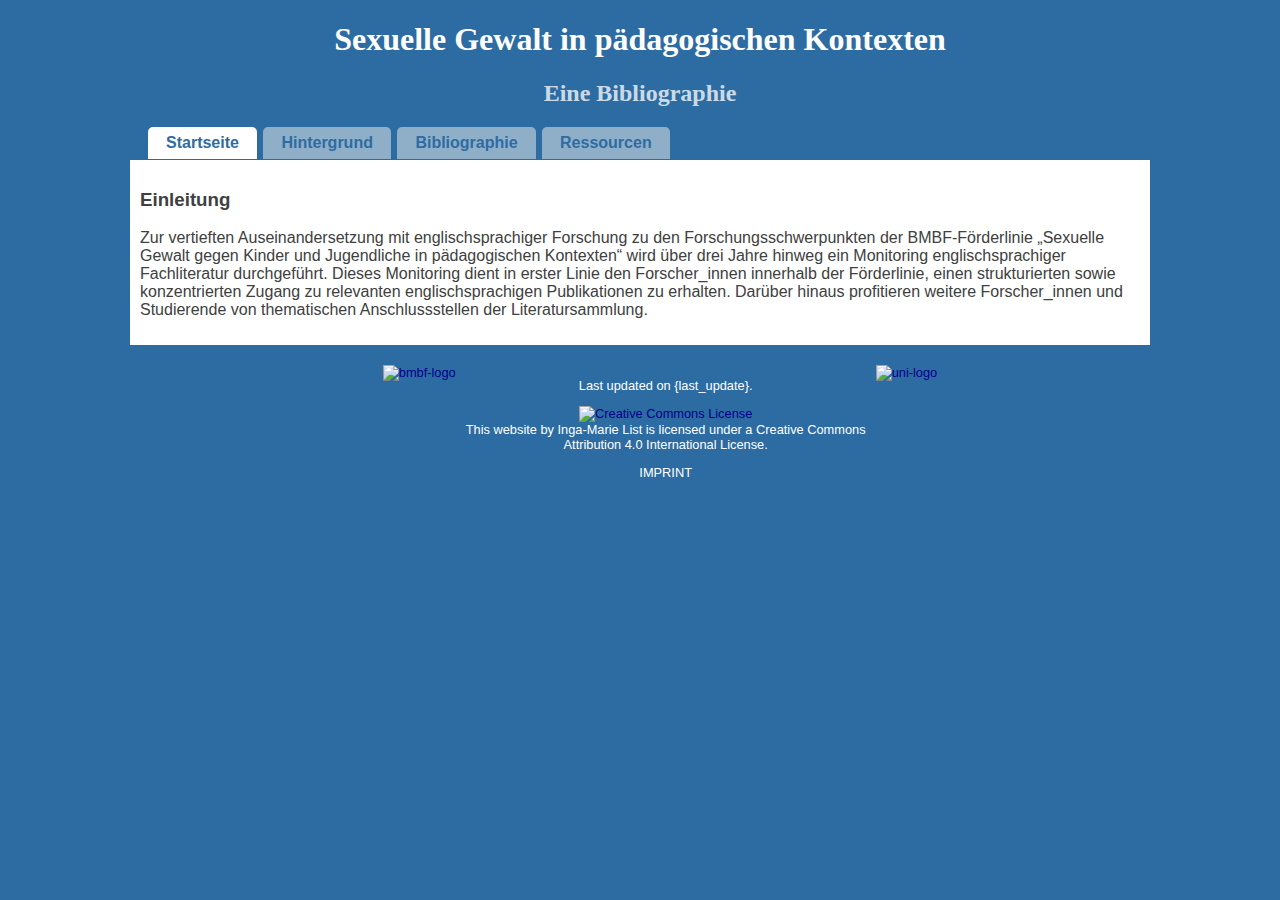
==== index.html @ 819f4aa5 "update interface, add categories" ====
<!DOCTYPE html>
 <html lang="de">
<head>
    <meta charset="utf-8">
    <meta name="robots" content="noindex">
    <meta name="viewport" content="user-scalable=no,width=device-width,initial-scale=1">
    <title>SeGePä</title>
  <script src="jquery-1.10.2.js" type="text/javascript"></script>
  <script src="bootstrap.min.js" type="text/javascript"></script>
  <script src="jquery-ui.js" type="text/javascript"></script>
  <script src="data.js" type="text/javascript"></script>
  <link rel="stylesheet" type="text/css" href="bootstrap.min.css" />
  <link rel="stylesheet" type="text/css" href="jquery-ui.css" />
  <link rel="stylesheet" type="text/css" href="jquery-ui-1.10.4.custom.css" />

  <link rel="stylesheet" type="text/css" href="style.css" />
</head>
<body>
  <h1 class="main">Sexuelle Gewalt in pädagogischen Kontexten</h1>
  <h1 class="smart">SeGePä</h1>

  <div class="dropdown">
    <div class="menu-icon">
      <div></div>
      <div></div>
      <div></div>
    </div>
    <div class="dropdown-content">
      <label for="tabreiter-0-0">Startseite</label>
      <label for="tabreiter-0-1">Hintergrund</label>
      <label for="tabreiter-0-2">Bibliographie</label>
      <label for="tabreiter-0-3">Ressourcen</label>
    </div>
  </div>
  <h2>Eine Bibliographie</h2>
    <div id="content" class="tabreiter">
      <ul>
	<li class="reiter">
	  <input type="radio" name="tabreiter-0" checked="checked" id="tabreiter-0-0" />
	  <label class="main" for="tabreiter-0-0">Startseite</label>
	  <div>
	    <div class="base"><h3>Einleitung</h3>
<p>Zur vertieften Auseinandersetzung mit englischsprachiger Forschung zu den Forschungsschwerpunkten der BMBF-Förderlinie „Sexuelle Gewalt gegen Kinder und Jugendliche in pädagogischen Kontexten“ wird über drei Jahre hinweg ein Monitoring englischsprachiger Fachliteratur durchgeführt. Dieses Monitoring dient in erster Linie den Forscher_innen innerhalb der Förderlinie, einen strukturierten sowie konzentrierten Zugang zu relevanten englischsprachigen Publikationen zu erhalten. Darüber hinaus profitieren weitere Forscher_innen und Studierende von thematischen Anschlussstellen der Literatursammlung.</p></div><div class="footer"> <div class="footerchild"> <a href="http://www.bmbf.de"><img src="images/bmbf.png" alt="bmbf-logo" style="width:100px;"/></a></div> <div class="footerchild"> <p> Last updated on {last_update}.  </p> <p> <a rel="license" href="http://creativecommons.org/licenses/by/4.0/"><img alt="Creative Commons License" style="border-width:0" src="https://i.creativecommons.org/l/by-nc/4.0/88x31.png"></a><br><span xmlns:dct="http://purl.org/dc/terms/" href="http://purl.org/dc/dcmitype/InteractiveResource" property="dct:title" rel="dct:type">This website</span> by <span xmlns:cc="http://creativecommons.org/ns#" property="cc:attributionName">Inga-Marie List</span> is licensed under a <a rel="license" href="http://creativecommons.org/licenses/by/4.0/" style="color:white">Creative Commons Attribution 4.0 International License</a>.  </p><p><a style="color:white;" href="http://www.uni-kiel.de/suchen/impressum.shtml">IMPRINT</a></p> </div> <div class="footerchild"> <a href="http://uni-kiel.de"> <img src="images/uni-kiel.gif" alt="uni-logo" style="width:100px;"/></a></div> </div> 

	  </div>
	</li>
	<li class="reiter">
	  <input type="radio" name="tabreiter-0" id="tabreiter-0-1" />
	  <label class="main" for="tabreiter-0-1">Hintergrund</label>
	  <div>
	    <div class="base"><h3>Hintergrund: Englischsprachiger Forschungsstand „Sexuelle Gewalt in pädagogischen Kontexten“</h3>
<p>Zur vertieften Auseinandersetzung mit englischsprachiger Forschung zu den Forschungsschwerpunkten der BMBF-Förderlinie „Sexuelle Gewalt gegen Kinder und Jugendliche in pädagogischen Kontexten“ wird über drei Jahre hinweg ein Monitoring englischsprachiger Fachliteratur durchgeführt. Dieses Monitoring dient in erster Linie den Forscher_innen innerhalb der Förderlinie, einen strukturierten sowie konzentrierten Zugang zu relevanten englischsprachigen Publikationen zu erhalten. Darüber hinaus profitieren weitere Forscher_innen und Studierende von thematischen Anschlussstellen der Literatursammlung.</p>
<p>Zentrale Erkenntnisinteressen dieses Monitorings sind Forschungsergebnisse in englischsprachigen Publikationen, welchen Themen besonders viel Aufmerksamkeit geschenkt wird, wie sie präsentiert werden und was für Desiderata vorliegen. Zu diesem Zweck wird jährlich eine Bibliographie veröffentlicht; Mit dieser ersten ist der Publikationszeitraum von 2010 bis 2017 abgedeckt. In jährlichen Abständen findet eine aktualisierte Sammlung statt. Darüber hinaus vertieft ein jährlicher Schwerpunktartikel beachtenswerte Forschungsergebnisse.</p>
<p>Das Monitoring befasst sich schwerpunktmäßig mit dem Phänomen „sexuelle Gewalt gegen Kinder und Jugendliche in pädagogischen Kontexten“ und integriert flankierende Fragestellungen von Gewalt und Sexualität. Relevante Unterthemen wurden anhand der inhaltlichen Cluster des Forschungsnetzwerks herausgearbeitet, d.h. die Recherche konzentriert sich auf die soziale Rahmung, die organisationalen Strukturen und Kulturen, die Qualifizierung von Fachkräften, Präventionsprogramme für Adressat_innen sowie Disclosure. Da aber auch sexuelle Gewalt in familialen und Peerbeziehungen eine Auswirkung auf die pädagogische Arbeit haben und im Laufe der Literaturrecherche sich als wichtige Forschungs- und Publikationsthemen herausstellten, werden sie in diesem Monitoring ebenfalls berücksichtigt. Während sexuelle Gewalt im Fokus des Monitorings steht, werden andere Formen der Gewalt und des Missbrauchs mitberücksichtigt. Darüber hinaus wird auch der Umgang mit Sexualität als wichtiges Thema, besonders zur Präventionsarbeit, in diesem Forschungsnetzwerk betrachtet, weswegen hierauf ein weiterer Schwerpunkt im Monitoring gelegt wird.</p></div><div class="footer"> <div class="footerchild"> <a href="http://www.bmbf.de"><img src="images/bmbf.png" alt="bmbf-logo" style="width:100px;"/></a></div> <div class="footerchild"> <p> Last updated on {last_update}.  </p> <p> <a rel="license" href="http://creativecommons.org/licenses/by/4.0/"><img alt="Creative Commons License" style="border-width:0" src="https://i.creativecommons.org/l/by-nc/4.0/88x31.png"></a><br><span xmlns:dct="http://purl.org/dc/terms/" href="http://purl.org/dc/dcmitype/InteractiveResource" property="dct:title" rel="dct:type">This website</span> by <span xmlns:cc="http://creativecommons.org/ns#" property="cc:attributionName">Inga-Marie List</span> is licensed under a <a rel="license" href="http://creativecommons.org/licenses/by/4.0/" style="color:white">Creative Commons Attribution 4.0 International License</a>.  </p><p><a style="color:white;" href="http://www.uni-kiel.de/suchen/impressum.shtml">IMPRINT</a></p> </div> <div class="footerchild"> <a href="http://uni-kiel.de"> <img src="images/uni-kiel.gif" alt="uni-logo" style="width:100px;"/></a></div> </div> 

	  </div>
	</li>
	<li class="reiter">
	  <input type="radio" name="tabreiter-0" id="tabreiter-0-2" />
	  <label class="main" for="tabreiter-0-2">Bibliographie</label>
	  <div><div class="base"><h3>Bibliographie</h3>
<p><p>Dies ist eine Zusammenstellung von ...</p></p>
<!--<span class="dropdownx"><button class="btn btn-default dropdown-toggle" type="button" data-toggle="dropdown">Kategorien <span class="caret"></span></button> <ul class="dropdown-menu" id="droppit"> </span>-->

<div class="btn-group">
<nav class="btn btn-default dropdown-toggle">
<ul class="cathy">
<li class="cathy"><a class="cathy" onclick="">Kategorien</a>
<ul class="cathy">
<li class="cathy">
<a class="cathy" onclick="showCat('1 Sozialer Kontext')">1 Sozialer Kontext</a>
<ul class="cathy">
<li class="cathy"><a class="cathy final" onclick="showCat('1.1 Policies')">1.1 Policies</a></li>
<li class="cathy"><a class="cathy final" onclick="showCat('1.2 Diskurse')">1.2 Diskurse</a></li>
<li class="cathy"><a class="cathy final" onclick="showCat('1.3 Medien und Technologie')">1.3 Medien und Technologie</a></li>
<li class="cathy"><a class="cathy" onclick="showCat('1.4 Identitäten')">1.4 Identitäten</a>
<ul class="cathy">
<li class="cathy"><a class="cathy final" onclick="showCat('1.4.1 Gender')">1.4.1 Gender</a></li>
<li class="cathy"><a class="cathy final" onclick="showCat('1.4.2 LGBT')">1.4.2 LGBT</a></li>
<li class="cathy"><a class="cathy final" onclick="showCat('1.4.3 Schicht')">1.4.3 Schicht</a></li>
<li class="cathy"><a class="cathy final" onclick="showCat('1.4.4 Ethnizität')">1.4.4 Ethnizität</a></li>
<li class="cathy"><a class="cathy final" onclick="showCat('1.4.5 Religion')">1.4.5 Religion</a></li>
<li class="cathy"><a class="cathy final" onclick="showCat('1.4.6 Behinderungen')">1.4.6 Behinderungen</a></li>
</ul>
</li>
</ul>
</li>
<li class="cathy">
<a class="cathy" onclick="showCat('2 Institutioneller Kontext')">2 Institutioneller Kontext</a>
<ul class="cathy">
<li class="cathy"><a class="cathy final" onclick="showCat('2.1 Dynamiken')">2.1 Dynamiken</a></li>
<li class="cathy"><a class="cathy" onclick="showCat('2.2 Einrichtungstypen')">2.2 Einrichtungstypen</a>
<ul class="cathy">
<li class="cathy"><a class="cathy final" onclick="showCat('2.2.1 Kindertagesstätte')">2.2.1 Kindertagesstätte</a></li>
<li class="cathy"><a class="cathy final" onclick="showCat('2.2.10 Justizvollzugsanstalt')">2.2.10 Justizvollzugsanstalt</a></li>
<li class="cathy"><a class="cathy final" onclick="showCat('2.2.2 Grundschule')">2.2.2 Grundschule</a></li>
<li class="cathy"><a class="cathy" onclick="showCat('2.2.3 Weiterführende Schule')">2.2.3 Weiterführende Schule</a>
<ul class="cathy">
<li class="cathy"><a class="cathy" onclick="showCat('2.2.3.1 Schulfächer')">2.2.3.1 Schulfächer</a>
<ul class="cathy">
<li class="cathy"><a class="cathy final" onclick="showCat('2.2.3.1.1 Sportunterricht')">2.2.3.1.1 Sportunterricht</a></li>
<li class="cathy"><a class="cathy final" onclick="showCat('2.2.3.1.2 Literatur')">2.2.3.1.2 Literatur</a></li>
<li class="cathy"><a class="cathy final" onclick="showCat('2.2.3.1.3 AGs')">2.2.3.1.3 AGs</a></li>
</ul>
</li>
</ul>
</li>
<li class="cathy"><a class="cathy final" onclick="showCat('2.2.4 Sonderpädagogik')">2.2.4 Sonderpädagogik</a></li>
<li class="cathy"><a class="cathy final" onclick="showCat('2.2.5 Hochschule')">2.2.5 Hochschule</a></li>
<li class="cathy"><a class="cathy final" onclick="showCat('2.2.6 Jugendamt')">2.2.6 Jugendamt</a></li>
<li class="cathy"><a class="cathy final" onclick="showCat('2.2.7 Kinder- und Jugendhilfe')">2.2.7 Kinder- und Jugendhilfe</a></li>
<li class="cathy"><a class="cathy final" onclick="showCat('2.2.8 Offene Kinder- und Jugendarbeit')">2.2.8 Offene Kinder- und Jugendarbeit</a></li>
<li class="cathy"><a class="cathy final" onclick="showCat('2.2.9 Kirche')">2.2.9 Kirche</a></li>
</ul>
</li>
</ul>
</li>
<li class="cathy"><a class="cathy" onclick="showCat('3 Fokus')">3 Fokus</a>
<ul class="cathy">
<li class="cathy"><a class="cathy" onclick="showCat('3.1 Sexualpädagogik')">3.1 Sexualpädagogik</a></li>
<li class="cathy"><a class="cathy" onclick="showCat('3.2 Kinderschutz und Gewaltprävention')">3.2 Kinderschutz und Gewaltprävention</a></li>
</ul>
</li>
<li class="cathy"><a class="cathy" onclick="showCat('4 Fachkräfte')">4 Fachkräfte</a>
<ul class="cathy">
<li class="cathy"><a class="cathy final" onclick="showCat('4.1 Intern')">4.1 Intern</a></li>
<li class="cathy"><a class="cathy final" onclick="showCat('4.2 Extern')">4.2 Extern</a></li>
<li class="cathy"><a class="cathy final" onclick="showCat('4.3 Peers')">4.3 Peers</a></li>
</ul>
</li>
<li class="cathy">
<a class="cathy" onclick="showCat('5 Adressat_innen')">5 Adressat_innen</a>
<ul class="cathy">
<li class="cathy"><a class="cathy final" onclick="showCat('5.1 Kinder')">5.1 Kinder</a></li>
<li class="cathy"><a class="cathy final" onclick="showCat('5.2 Jugendliche')">5.2 Jugendliche</a></li>
<li class="cathy"><a class="cathy final" onclick="showCat('5.3 Eltern und Familie')">5.3 Eltern und Familie</a></li>
</ul>
</li>
<li class="cathy"><a class="cathy" onclick="showCat('6 Gewalt')">6 Gewalt</a>
<ul class="cathy">
<li class="cathy"><a class="cathy" onclick="showCat('6.1 Täter*in')">6.1 Täter*in</a></li>
<ul class="cathy">
<li class="cathy"><a class="cathy final" onclick="showCat('6.1.1 Peer')">6.1.1 Peer</a></li>
<li class="cathy"><a class="cathy final" onclick="showCat('6.1.2 Erwachsene')">6.1.2 Erwachsene</a></li>
</ul>
<li class="cathy"><a class="cathy" onclick="showCat('6.2 Art')">6.2 Art</a></li>
<ul class="cathy">
<li class="cathy"><a class="cathy final" onclick="showCat('6.2.1 Belästigung')">6.2.1 Belästigung</a></li>
<li class="cathy"><a class="cathy final" onclick="showCat('6.2.2 Missbrauch')">6.2.2 Missbrauch</a></li>
<li class="cathy"><a class="cathy final" onclick="showCat('6.2.3 Vergewaltigung')">6.2.3 Vergewaltigung</a></li>
<li class="cathy"><a class="cathy final" onclick="showCat('6.2.4 Übergriff')">6.2.4 Übergriff</a></li>
<li class="cathy"><a class="cathy final" onclick="showCat('6.2.5 Diskriminierung')">6.2.5 Diskriminierung</a></li>
</ul>
<li class="cathy"><a class="cathy final" onclick="showCat('6.3 Negative Folgen')">6.3 Negative Folgen</a></li>
<li class="cathy"><a class="cathy final" onclick="showCat('6.4 Resilienz')">6.4 Resilienz</a></li>
<li class="cathy"><a class="cathy final" onclick="showCat('6.5 Disclosure')">6.5 Disclosure</a></li>
</ul>
</li>
<li class="cathy"><a class="cathy" onclick="showCat('7 Sexualität')">7 Sexualität</a>
<ul class="cathy">
<li class="cathy"><a class="cathy final" onclick="showCat('7.1 Beziehungsgestaltung')">7.1 Beziehungsgestaltung</a></li>
<li class="cathy"><a class="cathy final" onclick="showCat('7.2 Selbstbestimmung')">7.2 Selbstbestimmung</a></li>
<li class="cathy"><a class="cathy final" onclick="showCat('7.3 Sexuelle Erfahrungen')">7.3 Sexuelle Erfahrungen</a></li>
</ul>
</li>
<li class="cathy">
<a class="cathy" onclick="showCat('8 Forschung')">8 Forschung</a>
<ul class="cathy">
<li class="cathy"><a class="cathy final" onclick="showCat('8.1 Forschungsethik')">8.1 Forschungsethik</a></li>
<li class="cathy"><a class="cathy final" onclick="showCat('8.2 Theorie')">8.2 Theorie</a></li>
<li class="cathy"><a class="cathy final" onclick="showCat('8.3 Methodologie')">8.3 Methodologie</a></li>
<li class="cathy"><a class="cathy final" onclick="showCat('8.4 Ergebnisse')">8.4 Ergebnisse</a></li>
<li class="cathy"><a class="cathy final" onclick="showCat('8.5 Forschungslücken')">8.5 Forschungslücken</a></li>
</ul>
</li>
</ul>
</li>
</ul>
</nav>
<input type="text" class="form-control textfield" style="width:140px;display:inline" onkeyup="filter('freetext');" id="freetext" placeholder="freien Text filtern" />
<input type="text" class="form-control textfield" style="width:140px;display:inline" id="keyword" placeholder="nach Schlagwörtern filtern" />
<input type="text" class="form-control textfield" style="width:140px;display:inline" onkeyup="filter('author');" id="author" placeholder="nach Autoren filtern" />
<input type="text" class="form-control textfield" style="width:140px;display:inline" onkeyup="filter('year');" id="year" placeholder="nach Jahr filtern" /></div>

<div id="bibliography"></div></div><div class="footer"> <div class="footerchild"> <a href="http://www.bmbf.de"><img src="images/bmbf.png" alt="bmbf-logo" style="width:100px;"/></a></div> <div class="footerchild"> <p> Last updated on {last_update}.  </p> <p> <a rel="license" href="http://creativecommons.org/licenses/by/4.0/"><img alt="Creative Commons License" style="border-width:0" src="https://i.creativecommons.org/l/by-nc/4.0/88x31.png"></a><br><span xmlns:dct="http://purl.org/dc/terms/" href="http://purl.org/dc/dcmitype/InteractiveResource" property="dct:title" rel="dct:type">This website</span> by <span xmlns:cc="http://creativecommons.org/ns#" property="cc:attributionName">Inga-Marie List</span> is licensed under a <a rel="license" href="http://creativecommons.org/licenses/by/4.0/" style="color:white">Creative Commons Attribution 4.0 International License</a>.  </p><p><a style="color:white;" href="http://www.uni-kiel.de/suchen/impressum.shtml">IMPRINT</a></p> </div> <div class="footerchild"> <a href="http://uni-kiel.de"> <img src="images/uni-kiel.gif" alt="uni-logo" style="width:100px;"/></a></div> </div> 

	  </div>
	</li>
	<li class="reiter">
	  <input type="radio" name="tabreiter-0" id="tabreiter-0-3" />
	  <label class="main" for="tabreiter-0-3">Ressourcen</label>
	  <div>
	    <div class="base"><h3>Ressourcen</h3>
<p>In Ergänzung zur Online-Version ist diese Bibliographie auch als elektronisches Dokument verfügbar:</p>
<blockquote>
<p>List, Inga Marie; Jenner, Lina; Henningsen, Anja (2017): Monitoring zum englischsprachigen Forschungsstand "Sexuelle Gewalt in pädagogischen Kontexten". Bibliographie, Nummer 1. DOI: http://doi.org/10.5281/zenodo.827144. Kiel: Christian-Albrechts-Universität.</p>
</blockquote>
<p>Falls Sie in Artikel auf die Bibliographie verweisen wollen, möchten wir Sie bitten, die elektronische Ressource wie oben angegeben zu zitieren.</p></div><div class="footer"> <div class="footerchild"> <a href="http://www.bmbf.de"><img src="images/bmbf.png" alt="bmbf-logo" style="width:100px;"/></a></div> <div class="footerchild"> <p> Last updated on {last_update}.  </p> <p> <a rel="license" href="http://creativecommons.org/licenses/by/4.0/"><img alt="Creative Commons License" style="border-width:0" src="https://i.creativecommons.org/l/by-nc/4.0/88x31.png"></a><br><span xmlns:dct="http://purl.org/dc/terms/" href="http://purl.org/dc/dcmitype/InteractiveResource" property="dct:title" rel="dct:type">This website</span> by <span xmlns:cc="http://creativecommons.org/ns#" property="cc:attributionName">Inga-Marie List</span> is licensed under a <a rel="license" href="http://creativecommons.org/licenses/by/4.0/" style="color:white">Creative Commons Attribution 4.0 International License</a>.  </p><p><a style="color:white;" href="http://www.uni-kiel.de/suchen/impressum.shtml">IMPRINT</a></p> </div> <div class="footerchild"> <a href="http://uni-kiel.de"> <img src="images/uni-kiel.gif" alt="uni-logo" style="width:100px;"/></a></div> </div> 

	  </div>
	</li>
      </ul>
    </div>
    <script src="script.js" type="text/javascript"></script>
</body>
</html>
---- style.css ----
.dropdown-submenu {
    position: relative;
}

.dropdown-submenu .dropdown-menu {
    top: 0;
    left: 100%;
    margin-top: -1px;
}

.archive {
  border: 1px dotted #550000;
  border-radius: 10px;
  background-color: LightYellow;
  padding: 5px;
  margin-top: 10px;
}

.pointed {
  cursor: pointer;
  color: Crimson;
}

a {
  text-decoration: none;
  color: DarkBlue;
  font-weight: normal;
}

.image {
  width: 50%;
  max-width:250px;
}
.right {
  float: right;
}

tbody td {
  font-weight: normal;
}

.resource-button {
  background-color: #2d6ca2;
  color: white;
  cursor: pointer;
  font-weight: bold;
  padding: 5px;
}
.resource-button .active {
  background-color: #550000;
}

.ref {
  border: 1px dotted #550000;
  border-radius: 10px;
  background-color: LightYellow;
  padding: 5px;
}

#archive {
  background-color: #2d6ca2;
  opacity: 0.75;
  cursor: pointer;
  color:white;
}
#news {
  background-color: #550000;
  opacity: 1;
  cursor: pointer;
  color: white;
}

body {
  background-color: #2d6ca2;
}
h1, h2 {
  color: white;
  text-align: center;
}
h2 {
  opacity: 0.75;
}
h1.smart {
  display: none;
}

div.menu-icon > div {
  width: 35px;
  height: 5px;
  background-color: white;
  margin: 6px 0;
}
.dropdown {
  display: none;
}



#resources {
  display: flex; /* or inline-flex */
  flex-direction:row;
  flex-wrap: wrap;
  justify-content:space-between;
  align-items: baseline;
  align-content: stretch;
  margin: 10px;
  padding: 10px;
}


.tabreiter {
  width: 100%;
  max-width: 1000px;
  height: 100%;
  background-color: #2d6ca2;
  margin-left: auto;
  margin-right: auto;
  padding-left: 10px;
  padding-right: 10px;
  position: absolute;
  top: 0;
}   

.footer {
  text-align: center;
  color: white;
  background-color: #2d6ca2;
  font-size: 80%;
  display: flex; /* or inline-flex */
  padding: 20px;
  width: 100%;
  flex-direction:row;
  flex-wrap: wrap;
  justify-content:center;
  align-items: bottom;
  align-content: stretch;
}


.tabreiter > ul > li > label.main {
  font-weight: bold;
  color: #2d6ca2;
}
.tabreiter > ul > li > label.smart {
  display: none;
}

.tabreiter ul,
.tabreiter li.reiter {
  margin: 0;
  padding: 0;
  list-style: none;
}

.tabreiter,
.tabreiter input[type="radio"]:checked + label {
  position: relative;
}

.tabreiter li.reiter,
.tabreiter input[type="radio"] + label {
  display: inline-block;
}

.tabreiter li > div,
.tabreiter input[type="radio"] {
  position: absolute;
}

.base {
  background-color: white;
  padding: 10px;
}
.tabreiter li > div,
.tabreiter input[type="radio"] + label {
}

.tabreiter {
  font-family: sans-serif;
  font-size: 1em;
  font-weight: 400;
  color: #404040;
}

.tabreiter li {
  vertical-align: top;
}

.tabreiter li:first-child {
  margin-left: 8px;
}


.text p {
  font-weight: normal;
}
.tabreiter li > div {
  top: 33px;
  left: 0;
  width: 100%;
  padding: 0px;
  background: #fff;
  -moz-box-sizing: border-box;
  -webkit-box-sizing: border-box;
  box-sizing: border-box;
}

.tabreiter input[type="radio"] + label {
  margin: 0 2px 0 0;
  padding: 0 18px;
  line-height: 32px;
  background: #f1f1f1;
  text-align: center;
  border-radius: 5px 5px 0 0;
  cursor: pointer;
  -moz-user-select: none;
  -webkit-user-select: none;
  user-select: none;
  opacity: 0.5;
}


.tabreiter input[type="radio"]:checked + label {
  z-index: 1;
  background: #fff;
  border-bottom-color: #fff;
  cursor: default;
  opacity: 1;
}

.tabreiter input[type="radio"] {
  opacity: 0;
}

.tabreiter input[type="radio"] ~ div {
  display: none;
}

.tabreiter input[type="radio"]:checked:not(:disabled) ~ div {
  display: block;
}

.tabreiter input[type="radio"]:disabled + label {
  opacity: .25;
  cursor: no-drop;
}

.content {
  width: 250px;
  min-height: 125px;
  margin: auto;
  margin-bottom: 10px;
  border: 2px solid white;
  background: LightBlue;
  color: white;
  background-color: #550000;
  font-weight: bold;
  text-align: center;
  padding: auto;
  box-shadow: 5px 5px 2px 0px #202020;
  transition: all 0.1s ease;
  border-top-left-radius: 20px;
  border-bottom-right-radius: 20px;
}

.content:hover {
  border-top-left-radius: 0px;
  border-bottom-right-radius: 0px;
  border-top-right-radius: 20px;
  border-bottom-left-radius: 20px;
}
.content:hover .text2 a {
  text-decoration: underline!important;
  opacity: 1.0;
}
.child {
  font-weight: bold;
  text-align: center;
  padding: auto;
}
.rotate {
  font-size: 70%;
  display: flex;
  flex-direction: row;
  flex-wrap: wrap;
  justify-content: center;
  align-items: baseline;
}
.text2 {
  padding-left: 5px;
  padding-right: 5px;
  padding-top: 5px;
  padding-bottom: 5px;
  vertical-align: middle;
  display: table-cell;
  height: 95px;
  font-weight: bold;
  margin: 10px;
}
.text2 a {
  opacity: 0.9;
}
.small {
  margin-top: 5px;
  font-size: 75%;
  font-weight: bold;
}



.footerchild {
  text-align: center;
  max-width: 400px;
  padding-left: 5px;
  padding-right: 5px;
}

.type {
  border-radius: 5px;
  border: 1px outset black;
  box-shadow: 1px 1px 1px 0px black;
  padding: 1px;
  display: table-cell;
  color: black;
  font-weight: normal;
}
.data {
  background: red;
  color: white;

}
.app {
  background: blue;
  color: white;
}
.tool {
  background: green;
  color: white;
}
.alpha {
  background: red;
  color: white;
}
.beta {
  background: orange;
}
.version {
  background: limegreen;
  color: white;
}


p.resources {
  padding-top: 10px;
  padding-bottom: 5px;
  margin-left: -2px;
  text-align: right;
}

.bibentry a.resource {
  font-size: 75%;
  padding: 3px;
  border: 3px ridge lightgray;
  font-weight: bold;
  color: white;
  text-decoration: none;
  border-radius: 5px;
}

li.paper {
  list-style: none;
  padding: 5px;
  border-radius: 10px;
  margin-bottom: 10px;
}
li.paper:nth-child(even) {background: white;}
li.paper:nth-child(odd){background: lightgray;}


.bibentry a.keyword {
  color: black;
  background-color: #fafafa;
  cursor: pointer;
}

.bibentry a {
  cursor: pointer;
}
.bibentry a.doi {
  background-color: Black;
}
.bibentry a.category {
  background-color: blue;
}
.bibentry a.bibid {
  background-color: YellowGreen;
}
.bibentry a.video {
  background-color: DarkGreen;
  color: white;
}
.bibentry a.draft {
  background-color: Tan;
}
.bibentry a.bibtex {
  background-color: DarkGreen;
}
.bibentry a.abstract{
  background-color: DarkOrange;
}
.bibentry a.slides {
  background-color: red;
}
.bibentry a.handout {
  background-color: LightSkyBlue;
}
.bibentry a.handouts {
  background-color: LightSkyBlue;
}
.bibentry a.material {
  background-color: green;
}
.bibentry a.demo {
  background-color: Brown;
}


.message {
  position: absolute;
  margin-left: auto;
  margin-right: auto;
  top:10%;
  left:0;
  right:0;
  background-color: LightYellow;
  border: 2px solid white;
  text-align:center;
  min-width:200px;
  max-width:50%;
  max-height: 80%;
  width: auto;
  float: left;
  border-radius:5px;
}
.message span {
  color: white;
  font-weight: bold;
  width: 80px;
  margin: 5px;
  background-color: LightBlue;
  cursor: pointer;
}

.fake_alert {
	position: fixed;
	background-color: rgba(0,0,0,0.5);
	z-index: 100;
	top:0;
	left: 0;
	right: 0;
	bottom: 0;
	width: 100%;
	height: 100%;
	float: left;
	text-align:center;
}


@media screen and (max-width:800px) {
  body {
    padding: 0px;
    margin: 0px;
  }
  h1.main{
    display: none;
  }
  h1.smart {
    display: block;
  }
  h2 {
    display: none;
  }
  .tabreiter {
    padding: 0px;
    width: 100%;
  }
  .footerchild {
    transform: scale(0.75);
    max-width: 100px;
  }
  .tabreiter > ul > li > label.main {
    display: none;
  }
  .dropdown {
    display: inline-block;
    position: absolute;
    top: 20px;
    right: 10px;
  }
  .dropdown-content {
    display: none;
  }
  .dropdown:hover .dropdown-content {
    display: table-cell;
    background-color: #550000;
    padding:5px;
    position: absolute;
    right: 0px;
    z-index: 1;
    font-size: 150%;

  }
  .dropdown-content > label {
    cursor: pointer;
    display: table-row;
    color: white;
    font-weight: bold;
    opacity: 0.75;
  }
  .dropdown-content > label:hover {
    opacity: 1;
    background-color: #2d6ca2;
  }
  #content td{
    float:justify;
  }

  .bibentry p.resources {

    padding-top: 10px;
    padding-bottom: 5px;
    margin-left: -2px;
    text-align: right;
  }

  .bibentry a.resource {
    transform: scale(0.5);
    font-size: 75%;
    padding: 3px;
    border: 3px ridge lightgray;
    font-weight: bold;
    text-decoration: none;
    border-radius: 5px;
  }
  .bibentry a.keyword {
    display: none;
  }
}


a.cathy{
  color: #06c;
  cursor:pointer;
}
a.final {
  text-decoration: underline;
  color: #06c;
  cursor: pointer;
}

ul.cathy {
  padding: 0;
  margin: 0;
  background: #fff;
  float: left;
}

li.cathy {
  float: left;
  display: inline;
  position: relative;
  width: 200px;
  list-style: none;
}

ul.cathy ul.cathy {
  position: absolute;
  left: 0;
  top: 100%;
  background: LightYellow;
  border: 1px solid CornFlowerBlue;
  display: none;
}

ul.cathy ul.cathy ul.cathy {
  left: 100%;
  top: 0;
  background: LightYellow;
  border: 1px solid CornFlowerBlue;
}

li.cathy:hover > ul.cathy {
  display: block;
}
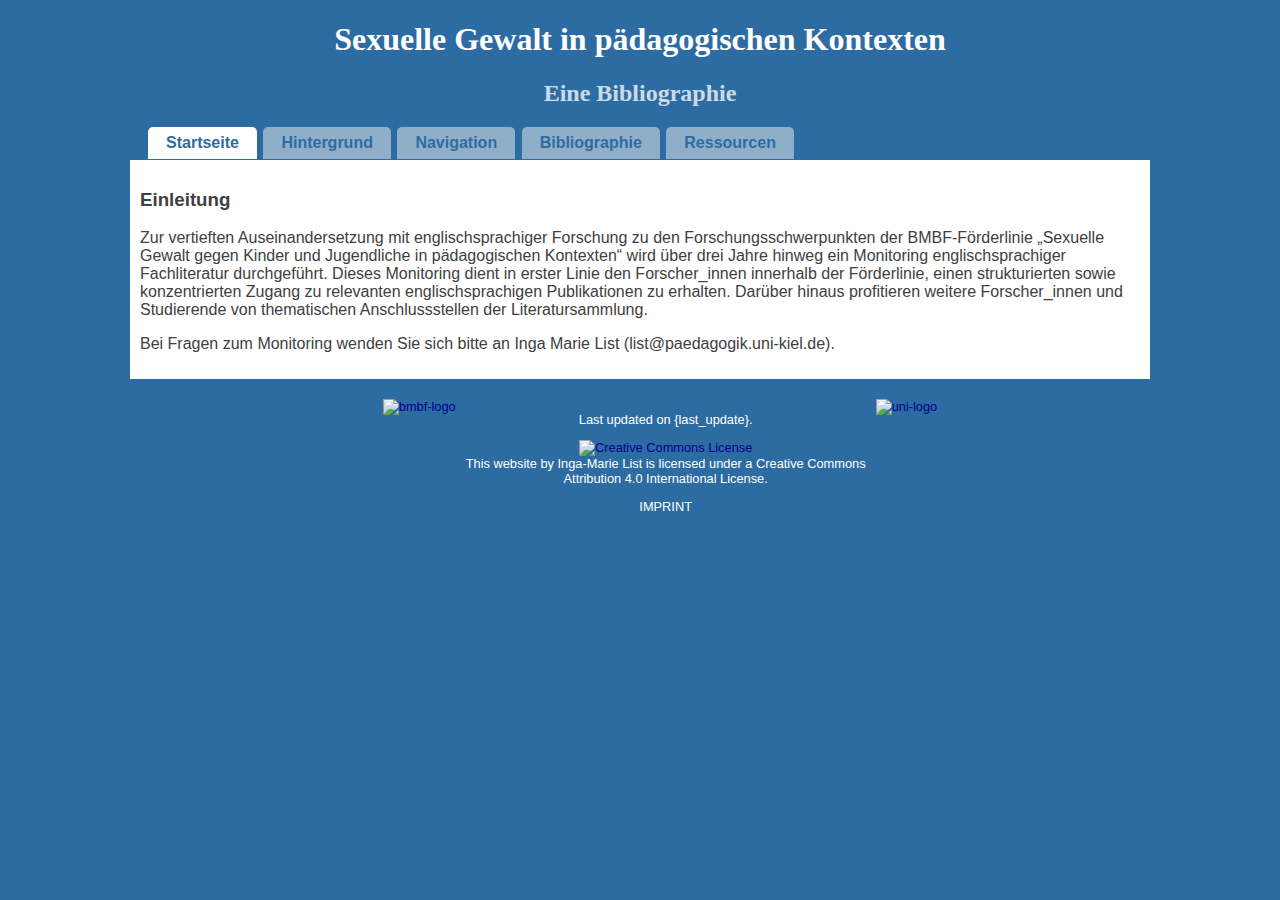
==== commit c0c38e16: "update navi" ====
--- a/index.html
+++ b/index.html
@@ -28,8 +28,9 @@
     <div class="dropdown-content">
       <label for="tabreiter-0-0">Startseite</label>
       <label for="tabreiter-0-1">Hintergrund</label>
-      <label for="tabreiter-0-2">Bibliographie</label>
-      <label for="tabreiter-0-3">Ressourcen</label>
+      <label for="tabreiter-0-2">Navigation</label>
+      <label for="tabreiter-0-3">Bibliographie</label>
+      <label for="tabreiter-0-4">Ressourcen</label>
     </div>
   </div>
   <h2>Eine Bibliographie</h2>
@@ -40,7 +41,8 @@
 	  <label class="main" for="tabreiter-0-0">Startseite</label>
 	  <div>
 	    <div class="base"><h3>Einleitung</h3>
-<p>Zur vertieften Auseinandersetzung mit englischsprachiger Forschung zu den Forschungsschwerpunkten der BMBF-Förderlinie „Sexuelle Gewalt gegen Kinder und Jugendliche in pädagogischen Kontexten“ wird über drei Jahre hinweg ein Monitoring englischsprachiger Fachliteratur durchgeführt. Dieses Monitoring dient in erster Linie den Forscher_innen innerhalb der Förderlinie, einen strukturierten sowie konzentrierten Zugang zu relevanten englischsprachigen Publikationen zu erhalten. Darüber hinaus profitieren weitere Forscher_innen und Studierende von thematischen Anschlussstellen der Literatursammlung.</p></div><div class="footer"> <div class="footerchild"> <a href="http://www.bmbf.de"><img src="images/bmbf.png" alt="bmbf-logo" style="width:100px;"/></a></div> <div class="footerchild"> <p> Last updated on {last_update}.  </p> <p> <a rel="license" href="http://creativecommons.org/licenses/by/4.0/"><img alt="Creative Commons License" style="border-width:0" src="https://i.creativecommons.org/l/by-nc/4.0/88x31.png"></a><br><span xmlns:dct="http://purl.org/dc/terms/" href="http://purl.org/dc/dcmitype/InteractiveResource" property="dct:title" rel="dct:type">This website</span> by <span xmlns:cc="http://creativecommons.org/ns#" property="cc:attributionName">Inga-Marie List</span> is licensed under a <a rel="license" href="http://creativecommons.org/licenses/by/4.0/" style="color:white">Creative Commons Attribution 4.0 International License</a>.  </p><p><a style="color:white;" href="http://www.uni-kiel.de/suchen/impressum.shtml">IMPRINT</a></p> </div> <div class="footerchild"> <a href="http://uni-kiel.de"> <img src="images/uni-kiel.gif" alt="uni-logo" style="width:100px;"/></a></div> </div> 
+<p>Zur vertieften Auseinandersetzung mit englischsprachiger Forschung zu den Forschungsschwerpunkten der BMBF-Förderlinie „Sexuelle Gewalt gegen Kinder und Jugendliche in pädagogischen Kontexten“ wird über drei Jahre hinweg ein Monitoring englischsprachiger Fachliteratur durchgeführt. Dieses Monitoring dient in erster Linie den Forscher_innen innerhalb der Förderlinie, einen strukturierten sowie konzentrierten Zugang zu relevanten englischsprachigen Publikationen zu erhalten. Darüber hinaus profitieren weitere Forscher_innen und Studierende von thematischen Anschlussstellen der Literatursammlung.</p>
+<p>Bei Fragen zum Monitoring wenden Sie sich bitte an Inga Marie List (list@paedagogik.uni-kiel.de). </p></div><div class="footer"> <div class="footerchild"> <a href="http://www.bmbf.de"><img src="images/bmbf.png" alt="bmbf-logo" style="width:100px;"/></a></div> <div class="footerchild"> <p> Last updated on {last_update}.  </p> <p> <a rel="license" href="http://creativecommons.org/licenses/by/4.0/"><img alt="Creative Commons License" style="border-width:0" src="https://i.creativecommons.org/l/by-nc/4.0/88x31.png"></a><br><span xmlns:dct="http://purl.org/dc/terms/" href="http://purl.org/dc/dcmitype/InteractiveResource" property="dct:title" rel="dct:type">This website</span> by <span xmlns:cc="http://creativecommons.org/ns#" property="cc:attributionName">Inga-Marie List</span> is licensed under a <a rel="license" href="http://creativecommons.org/licenses/by/4.0/" style="color:white">Creative Commons Attribution 4.0 International License</a>.  </p><p><a style="color:white;" href="http://www.uni-kiel.de/suchen/impressum.shtml">IMPRINT</a></p> </div> <div class="footerchild"> <a href="http://uni-kiel.de"> <img src="images/uni-kiel.gif" alt="uni-logo" style="width:100px;"/></a></div> </div> 
 
 	  </div>
 	</li>
@@ -51,15 +53,55 @@
 	    <div class="base"><h3>Hintergrund: Englischsprachiger Forschungsstand „Sexuelle Gewalt in pädagogischen Kontexten“</h3>
 <p>Zur vertieften Auseinandersetzung mit englischsprachiger Forschung zu den Forschungsschwerpunkten der BMBF-Förderlinie „Sexuelle Gewalt gegen Kinder und Jugendliche in pädagogischen Kontexten“ wird über drei Jahre hinweg ein Monitoring englischsprachiger Fachliteratur durchgeführt. Dieses Monitoring dient in erster Linie den Forscher_innen innerhalb der Förderlinie, einen strukturierten sowie konzentrierten Zugang zu relevanten englischsprachigen Publikationen zu erhalten. Darüber hinaus profitieren weitere Forscher_innen und Studierende von thematischen Anschlussstellen der Literatursammlung.</p>
 <p>Zentrale Erkenntnisinteressen dieses Monitorings sind Forschungsergebnisse in englischsprachigen Publikationen, welchen Themen besonders viel Aufmerksamkeit geschenkt wird, wie sie präsentiert werden und was für Desiderata vorliegen. Zu diesem Zweck wird jährlich eine Bibliographie veröffentlicht; Mit dieser ersten ist der Publikationszeitraum von 2010 bis 2017 abgedeckt. In jährlichen Abständen findet eine aktualisierte Sammlung statt. Darüber hinaus vertieft ein jährlicher Schwerpunktartikel beachtenswerte Forschungsergebnisse.</p>
-<p>Das Monitoring befasst sich schwerpunktmäßig mit dem Phänomen „sexuelle Gewalt gegen Kinder und Jugendliche in pädagogischen Kontexten“ und integriert flankierende Fragestellungen von Gewalt und Sexualität. Relevante Unterthemen wurden anhand der inhaltlichen Cluster des Forschungsnetzwerks herausgearbeitet, d.h. die Recherche konzentriert sich auf die soziale Rahmung, die organisationalen Strukturen und Kulturen, die Qualifizierung von Fachkräften, Präventionsprogramme für Adressat_innen sowie Disclosure. Da aber auch sexuelle Gewalt in familialen und Peerbeziehungen eine Auswirkung auf die pädagogische Arbeit haben und im Laufe der Literaturrecherche sich als wichtige Forschungs- und Publikationsthemen herausstellten, werden sie in diesem Monitoring ebenfalls berücksichtigt. Während sexuelle Gewalt im Fokus des Monitorings steht, werden andere Formen der Gewalt und des Missbrauchs mitberücksichtigt. Darüber hinaus wird auch der Umgang mit Sexualität als wichtiges Thema, besonders zur Präventionsarbeit, in diesem Forschungsnetzwerk betrachtet, weswegen hierauf ein weiterer Schwerpunkt im Monitoring gelegt wird.</p></div><div class="footer"> <div class="footerchild"> <a href="http://www.bmbf.de"><img src="images/bmbf.png" alt="bmbf-logo" style="width:100px;"/></a></div> <div class="footerchild"> <p> Last updated on {last_update}.  </p> <p> <a rel="license" href="http://creativecommons.org/licenses/by/4.0/"><img alt="Creative Commons License" style="border-width:0" src="https://i.creativecommons.org/l/by-nc/4.0/88x31.png"></a><br><span xmlns:dct="http://purl.org/dc/terms/" href="http://purl.org/dc/dcmitype/InteractiveResource" property="dct:title" rel="dct:type">This website</span> by <span xmlns:cc="http://creativecommons.org/ns#" property="cc:attributionName">Inga-Marie List</span> is licensed under a <a rel="license" href="http://creativecommons.org/licenses/by/4.0/" style="color:white">Creative Commons Attribution 4.0 International License</a>.  </p><p><a style="color:white;" href="http://www.uni-kiel.de/suchen/impressum.shtml">IMPRINT</a></p> </div> <div class="footerchild"> <a href="http://uni-kiel.de"> <img src="images/uni-kiel.gif" alt="uni-logo" style="width:100px;"/></a></div> </div> 
+<p>Das Monitoring befasst sich schwerpunktmäßig mit dem Phänomen „sexuelle Gewalt gegen Kinder und Jugendliche in pädagogischen Kontexten“ und integriert flankierende Fragestellungen von Gewalt und Sexualität. Relevante Unterthemen wurden anhand der inhaltlichen Cluster des Forschungsnetzwerks herausgearbeitet, d.h. die Recherche konzentriert sich auf die soziale Rahmung, die organisationalen Strukturen und Kulturen, die Qualifizierung von Fachkräften, Präventionsprogramme für Adressat_innen sowie Disclosure. Da aber auch sexuelle Gewalt in familialen und Peerbeziehungen eine Auswirkung auf die pädagogische Arbeit haben und im Laufe der Literaturrecherche sich als wichtige Forschungs- und Publikationsthemen herausstellten, werden sie in diesem Monitoring ebenfalls berücksichtigt. Während sexuelle Gewalt im Fokus des Monitorings steht, werden andere Formen der Gewalt und des Missbrauchs mitberücksichtigt. Darüber hinaus wird auch der Umgang mit Sexualität als wichtiges Thema, besonders zur Präventionsarbeit, in diesem Forschungsnetzwerk betrachtet, weswegen hierauf ein weiterer Schwerpunkt im Monitoring gelegt wird.</p>
+<h3>Anleitung zur Navigation</h3>
+<p>Die Datenbank enthält derzeit über 900 englischsprachige Einträge - Zeitschriftenartikel, Monographien und Aufsätze in Sammelbände - zum Themenfeld "Sexuelle Gewalt in pädagogischen Kontexten" und wird jährlich aktualisiert. Die aktuelle Fassung der gesamten Bibliographie kann unter "download" heruntergeladen werden. </p>
+<p>In der Onlinedatenbank kann nach speziellen Einträgen gesucht werden:
+<ol>
+<li style="list-style:bullet; margin-left:8px;"> Das Menu "Kategorien" zeigt alle Einträge einer Kategorie, wenn Sie darauf klicken. Indem Sie mit der Maus ohne zuklicken über die Menu-Punkte gleiten, können Sie dem Kategorienbaum folgen. Einträge, die das Ende des Kategorienbaums darstellen (die "Blätter") sind jeweils unterstrichen.</li>
+<li style="list-style:bullet; margin-left:8px;"> Der Filter für freien Text erlaubt es Ihnen, nach Titeln zu suchen, die im freien Text der Einträge ihren Suchbegriff aufweisen. Der freie Text enthält hierbei auch den Abstract.</li>
+<li style="list-style:bullet; margin-left:8px;"> Die Suche nach Schlagwörtern weist eine Autovervollständigung auf. Wenn Sie mehr als einen Buchstaben schreiben, werden Ihnen Vorschläge gemacht, nach denen Sie Schlagwörter aussuchen können. Diese werden jeweils durch ein Komma getrennt voneinander dargestellt.</li>
+<li style="list-style:bullet; margin-left:8px;"> Die Suche mit Hilfe des Autor_innenfilters ermöglicht Ihnen, bestimmte Autor_innen auszuwählen.</li>
+<li style="list-style:bullet; margin-left:8px;"> Der Jahresfilter ermöglicht Ihnen die Suche nach Artikeln auf ein bestimmtes Publikationsjahr einzuschränken.</li>
+</ol></p>
+<p>Zu den einzelnen Einträge erscheinen die ersten vier Schlagwörter (weiße Felder), die Kategorien (blaues Feld), der Bibtex-Code (grünes Feld) sowie ggf. die DOI (schwarzes Feld) oder die ISBN. Bei Klicken auf diese Felder werden weitere Informationen sichtbar:
+<ol>
+<li style="list-style:bullet;margin-left:8px;"> Schlagwörter: die Kookkurenzen, also welche Schlagwörter mit dem ausgewählten häufig gemeinsam auftreten</li>
+<li style="list-style:bullet;margin-left:8px;"> Kategorien: sämtliche Kategorien, denen der ausgewählte Eintrag zugeordnet wurde</li>
+<li style="list-style:bullet;margin-left:8px;"> Bibtex-Code: weitere Informationen zum Eintrag wie bspw. ein Abstract und sämtliche weitere Schlagwörter</li>
+</ol></p>
+<p>Über den Bixtex-Code können die Einträge auch exportiert werden. Hierzu müssen Sie den jeweiligen bibliographischen Eintrag lediglich kopieren und entweder über Ihr Literaturverwaltungsprogramm importieren, oder in Ihre BibTex-Datei schreiben, sofern Sie BibTex zur Literaturverwaltung verwenden. Die komplette BibTex-Datei steht zum Download zusammen mit dieser Web-Applikation zur Verfügung. </p></div><div class="footer"> <div class="footerchild"> <a href="http://www.bmbf.de"><img src="images/bmbf.png" alt="bmbf-logo" style="width:100px;"/></a></div> <div class="footerchild"> <p> Last updated on {last_update}.  </p> <p> <a rel="license" href="http://creativecommons.org/licenses/by/4.0/"><img alt="Creative Commons License" style="border-width:0" src="https://i.creativecommons.org/l/by-nc/4.0/88x31.png"></a><br><span xmlns:dct="http://purl.org/dc/terms/" href="http://purl.org/dc/dcmitype/InteractiveResource" property="dct:title" rel="dct:type">This website</span> by <span xmlns:cc="http://creativecommons.org/ns#" property="cc:attributionName">Inga-Marie List</span> is licensed under a <a rel="license" href="http://creativecommons.org/licenses/by/4.0/" style="color:white">Creative Commons Attribution 4.0 International License</a>.  </p><p><a style="color:white;" href="http://www.uni-kiel.de/suchen/impressum.shtml">IMPRINT</a></p> </div> <div class="footerchild"> <a href="http://uni-kiel.de"> <img src="images/uni-kiel.gif" alt="uni-logo" style="width:100px;"/></a></div> </div> 
 
 	  </div>
 	</li>
 	<li class="reiter">
 	  <input type="radio" name="tabreiter-0" id="tabreiter-0-2" />
-	  <label class="main" for="tabreiter-0-2">Bibliographie</label>
+	  <label class="main" for="tabreiter-0-2">Navigation</label>
+	  <div><div class="base"><h3>Anleitung zur Navigation</h3>
+<p>Die Datenbank enthält derzeit über 900 englischsprachige Einträge - Zeitschriftenartikel, Monographien und Aufsätze in Sammelbände - zum Themenfeld "Sexuelle Gewalt in pädagogischen Kontexten" und wird jährlich aktualisiert. Die aktuelle Fassung der gesamten Bibliographie kann unter "download" heruntergeladen werden. </p>
+<p>In der Onlinedatenbank kann nach speziellen Einträgen gesucht werden:
+<ol>
+<li style="list-style:bullet; margin-left:8px;"> Das Menu "Kategorien" zeigt alle Einträge einer Kategorie, wenn Sie darauf klicken. Indem Sie mit der Maus ohne zuklicken über die Menu-Punkte gleiten, können Sie dem Kategorienbaum folgen. Einträge, die das Ende des Kategorienbaums darstellen (die "Blätter") sind jeweils unterstrichen.</li>
+<li style="list-style:bullet; margin-left:8px;"> Der Filter für freien Text erlaubt es Ihnen, nach Titeln zu suchen, die im freien Text der Einträge ihren Suchbegriff aufweisen. Der freie Text enthält hierbei auch den Abstract.</li>
+<li style="list-style:bullet; margin-left:8px;"> Die Suche nach Schlagwörtern weist eine Autovervollständigung auf. Wenn Sie mehr als einen Buchstaben schreiben, werden Ihnen Vorschläge gemacht, nach denen Sie Schlagwörter aussuchen können. Diese werden jeweils durch ein Komma getrennt voneinander dargestellt.</li>
+<li style="list-style:bullet; margin-left:8px;"> Die Suche mit Hilfe des Autor_innenfilters ermöglicht Ihnen, bestimmte Autor_innen auszuwählen.</li>
+<li style="list-style:bullet; margin-left:8px;"> Der Jahresfilter ermöglicht Ihnen die Suche nach Artikeln auf ein bestimmtes Publikationsjahr einzuschränken.</li>
+</ol></p>
+<p>Zu den einzelnen Einträge erscheinen die ersten vier Schlagwörter (weiße Felder), die Kategorien (blaues Feld), der Bibtex-Code (grünes Feld) sowie ggf. die DOI (schwarzes Feld) oder die ISBN. Bei Klicken auf diese Felder werden weitere Informationen sichtbar:
+<ol>
+<li style="list-style:bullet;margin-left:8px;"> Schlagwörter: die Kookkurenzen, also welche Schlagwörter mit dem ausgewählten häufig gemeinsam auftreten</li>
+<li style="list-style:bullet;margin-left:8px;"> Kategorien: sämtliche Kategorien, denen der ausgewählte Eintrag zugeordnet wurde</li>
+<li style="list-style:bullet;margin-left:8px;"> Bibtex-Code: weitere Informationen zum Eintrag wie bspw. ein Abstract und sämtliche weitere Schlagwörter</li>
+</ol></p>
+<p>Über den Bixtex-Code können die Einträge auch exportiert werden. Hierzu müssen Sie den jeweiligen bibliographischen Eintrag lediglich kopieren und entweder über Ihr Literaturverwaltungsprogramm importieren, oder in Ihre BibTex-Datei schreiben, sofern Sie BibTex zur Literaturverwaltung verwenden. Die komplette BibTex-Datei steht zum Download zusammen mit dieser Web-Applikation zur Verfügung. </p></div><div class="footer"> <div class="footerchild"> <a href="http://www.bmbf.de"><img src="images/bmbf.png" alt="bmbf-logo" style="width:100px;"/></a></div> <div class="footerchild"> <p> Last updated on {last_update}.  </p> <p> <a rel="license" href="http://creativecommons.org/licenses/by/4.0/"><img alt="Creative Commons License" style="border-width:0" src="https://i.creativecommons.org/l/by-nc/4.0/88x31.png"></a><br><span xmlns:dct="http://purl.org/dc/terms/" href="http://purl.org/dc/dcmitype/InteractiveResource" property="dct:title" rel="dct:type">This website</span> by <span xmlns:cc="http://creativecommons.org/ns#" property="cc:attributionName">Inga-Marie List</span> is licensed under a <a rel="license" href="http://creativecommons.org/licenses/by/4.0/" style="color:white">Creative Commons Attribution 4.0 International License</a>.  </p><p><a style="color:white;" href="http://www.uni-kiel.de/suchen/impressum.shtml">IMPRINT</a></p> </div> <div class="footerchild"> <a href="http://uni-kiel.de"> <img src="images/uni-kiel.gif" alt="uni-logo" style="width:100px;"/></a></div> </div> 
+
+	  </div>
+	</li>
+
+	<li class="reiter">
+	  <input type="radio" name="tabreiter-0" id="tabreiter-0-3" />
+	  <label class="main" for="tabreiter-0-3">Bibliographie</label>
 	  <div><div class="base"><h3>Bibliographie</h3>
-<p><p>Dies ist eine Zusammenstellung von ...</p></p>
 <!--<span class="dropdownx"><button class="btn btn-default dropdown-toggle" type="button" data-toggle="dropdown">Kategorien <span class="caret"></span></button> <ul class="dropdown-menu" id="droppit"> </span>-->
 
 <div class="btn-group">
@@ -179,7 +221,7 @@
 </nav>
 <input type="text" class="form-control textfield" style="width:140px;display:inline" onkeyup="filter('freetext');" id="freetext" placeholder="freien Text filtern" />
 <input type="text" class="form-control textfield" style="width:140px;display:inline" id="keyword" placeholder="nach Schlagwörtern filtern" />
-<input type="text" class="form-control textfield" style="width:140px;display:inline" onkeyup="filter('author');" id="author" placeholder="nach Autoren filtern" />
+<input type="text" class="form-control textfield" style="width:140px;display:inline" onkeyup="filter('author');" id="author" placeholder="nach Autor_innen filtern" />
 <input type="text" class="form-control textfield" style="width:140px;display:inline" onkeyup="filter('year');" id="year" placeholder="nach Jahr filtern" /></div>
 
 <div id="bibliography"></div></div><div class="footer"> <div class="footerchild"> <a href="http://www.bmbf.de"><img src="images/bmbf.png" alt="bmbf-logo" style="width:100px;"/></a></div> <div class="footerchild"> <p> Last updated on {last_update}.  </p> <p> <a rel="license" href="http://creativecommons.org/licenses/by/4.0/"><img alt="Creative Commons License" style="border-width:0" src="https://i.creativecommons.org/l/by-nc/4.0/88x31.png"></a><br><span xmlns:dct="http://purl.org/dc/terms/" href="http://purl.org/dc/dcmitype/InteractiveResource" property="dct:title" rel="dct:type">This website</span> by <span xmlns:cc="http://creativecommons.org/ns#" property="cc:attributionName">Inga-Marie List</span> is licensed under a <a rel="license" href="http://creativecommons.org/licenses/by/4.0/" style="color:white">Creative Commons Attribution 4.0 International License</a>.  </p><p><a style="color:white;" href="http://www.uni-kiel.de/suchen/impressum.shtml">IMPRINT</a></p> </div> <div class="footerchild"> <a href="http://uni-kiel.de"> <img src="images/uni-kiel.gif" alt="uni-logo" style="width:100px;"/></a></div> </div> 
@@ -187,15 +229,15 @@
 	  </div>
 	</li>
 	<li class="reiter">
-	  <input type="radio" name="tabreiter-0" id="tabreiter-0-3" />
-	  <label class="main" for="tabreiter-0-3">Ressourcen</label>
+	  <input type="radio" name="tabreiter-0" id="tabreiter-0-4" />
+	  <label class="main" for="tabreiter-0-4">Ressourcen</label>
 	  <div>
 	    <div class="base"><h3>Ressourcen</h3>
 <p>In Ergänzung zur Online-Version ist diese Bibliographie auch als elektronisches Dokument verfügbar:</p>
 <blockquote>
 <p>List, Inga Marie; Jenner, Lina; Henningsen, Anja (2017): Monitoring zum englischsprachigen Forschungsstand "Sexuelle Gewalt in pädagogischen Kontexten". Bibliographie, Nummer 1. DOI: http://doi.org/10.5281/zenodo.827144. Kiel: Christian-Albrechts-Universität.</p>
 </blockquote>
-<p>Falls Sie in Artikel auf die Bibliographie verweisen wollen, möchten wir Sie bitten, die elektronische Ressource wie oben angegeben zu zitieren.</p></div><div class="footer"> <div class="footerchild"> <a href="http://www.bmbf.de"><img src="images/bmbf.png" alt="bmbf-logo" style="width:100px;"/></a></div> <div class="footerchild"> <p> Last updated on {last_update}.  </p> <p> <a rel="license" href="http://creativecommons.org/licenses/by/4.0/"><img alt="Creative Commons License" style="border-width:0" src="https://i.creativecommons.org/l/by-nc/4.0/88x31.png"></a><br><span xmlns:dct="http://purl.org/dc/terms/" href="http://purl.org/dc/dcmitype/InteractiveResource" property="dct:title" rel="dct:type">This website</span> by <span xmlns:cc="http://creativecommons.org/ns#" property="cc:attributionName">Inga-Marie List</span> is licensed under a <a rel="license" href="http://creativecommons.org/licenses/by/4.0/" style="color:white">Creative Commons Attribution 4.0 International License</a>.  </p><p><a style="color:white;" href="http://www.uni-kiel.de/suchen/impressum.shtml">IMPRINT</a></p> </div> <div class="footerchild"> <a href="http://uni-kiel.de"> <img src="images/uni-kiel.gif" alt="uni-logo" style="width:100px;"/></a></div> </div> 
+<p>Falls Sie in Artikeln auf die Bibliographie verweisen wollen, möchten wir Sie bitten, die elektronische Ressource wie oben angegeben zu zitieren.</p></div><div class="footer"> <div class="footerchild"> <a href="http://www.bmbf.de"><img src="images/bmbf.png" alt="bmbf-logo" style="width:100px;"/></a></div> <div class="footerchild"> <p> Last updated on {last_update}.  </p> <p> <a rel="license" href="http://creativecommons.org/licenses/by/4.0/"><img alt="Creative Commons License" style="border-width:0" src="https://i.creativecommons.org/l/by-nc/4.0/88x31.png"></a><br><span xmlns:dct="http://purl.org/dc/terms/" href="http://purl.org/dc/dcmitype/InteractiveResource" property="dct:title" rel="dct:type">This website</span> by <span xmlns:cc="http://creativecommons.org/ns#" property="cc:attributionName">Inga-Marie List</span> is licensed under a <a rel="license" href="http://creativecommons.org/licenses/by/4.0/" style="color:white">Creative Commons Attribution 4.0 International License</a>.  </p><p><a style="color:white;" href="http://www.uni-kiel.de/suchen/impressum.shtml">IMPRINT</a></p> </div> <div class="footerchild"> <a href="http://uni-kiel.de"> <img src="images/uni-kiel.gif" alt="uni-logo" style="width:100px;"/></a></div> </div> 
 
 	  </div>
 	</li>
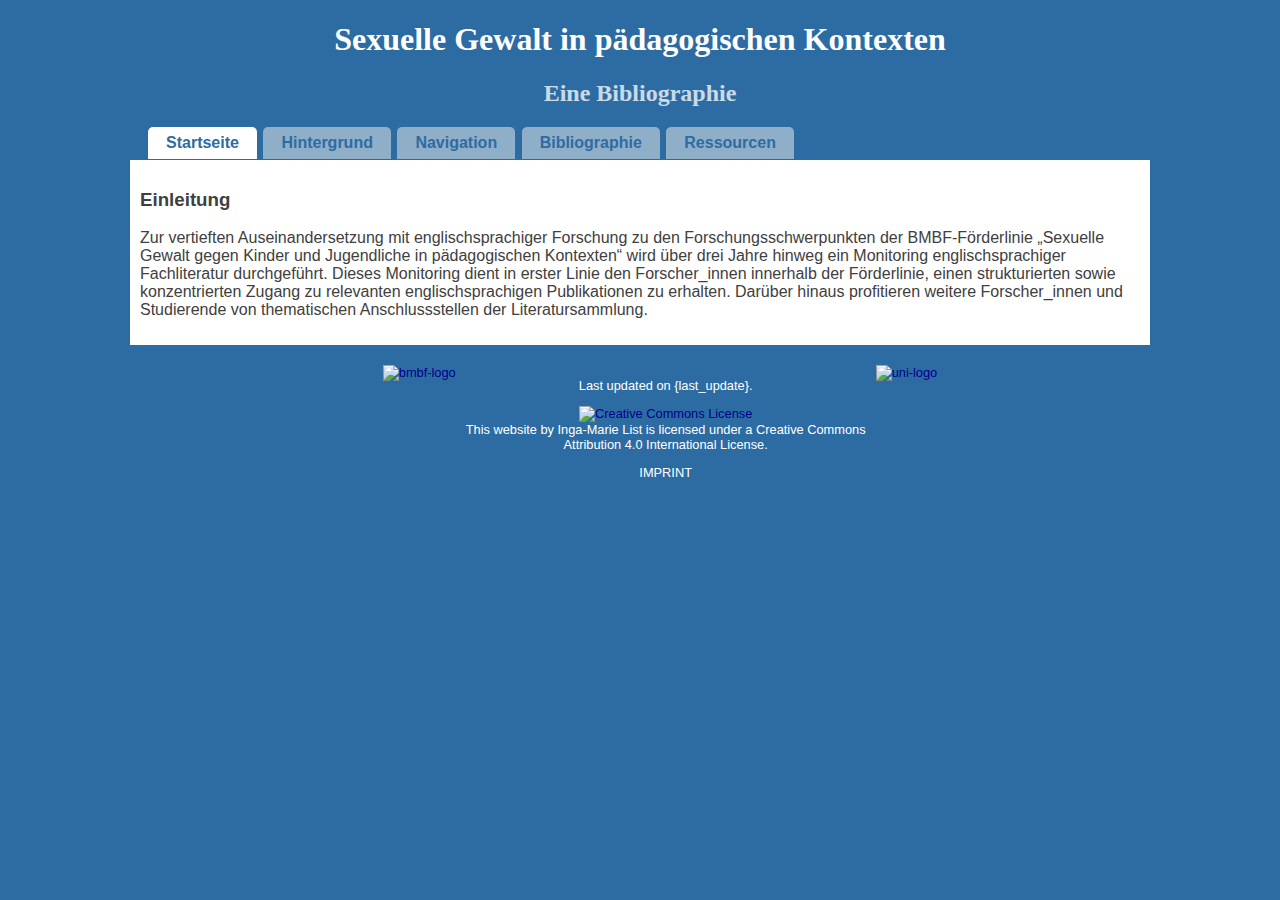
==== commit bab5a392: "update data" ====
--- a/index.html
+++ b/index.html
@@ -41,8 +41,7 @@
 	  <label class="main" for="tabreiter-0-0">Startseite</label>
 	  <div>
 	    <div class="base"><h3>Einleitung</h3>
-<p>Zur vertieften Auseinandersetzung mit englischsprachiger Forschung zu den Forschungsschwerpunkten der BMBF-Förderlinie „Sexuelle Gewalt gegen Kinder und Jugendliche in pädagogischen Kontexten“ wird über drei Jahre hinweg ein Monitoring englischsprachiger Fachliteratur durchgeführt. Dieses Monitoring dient in erster Linie den Forscher_innen innerhalb der Förderlinie, einen strukturierten sowie konzentrierten Zugang zu relevanten englischsprachigen Publikationen zu erhalten. Darüber hinaus profitieren weitere Forscher_innen und Studierende von thematischen Anschlussstellen der Literatursammlung.</p>
-<p>Bei Fragen zum Monitoring wenden Sie sich bitte an Inga Marie List (list@paedagogik.uni-kiel.de). </p></div><div class="footer"> <div class="footerchild"> <a href="http://www.bmbf.de"><img src="images/bmbf.png" alt="bmbf-logo" style="width:100px;"/></a></div> <div class="footerchild"> <p> Last updated on {last_update}.  </p> <p> <a rel="license" href="http://creativecommons.org/licenses/by/4.0/"><img alt="Creative Commons License" style="border-width:0" src="https://i.creativecommons.org/l/by-nc/4.0/88x31.png"></a><br><span xmlns:dct="http://purl.org/dc/terms/" href="http://purl.org/dc/dcmitype/InteractiveResource" property="dct:title" rel="dct:type">This website</span> by <span xmlns:cc="http://creativecommons.org/ns#" property="cc:attributionName">Inga-Marie List</span> is licensed under a <a rel="license" href="http://creativecommons.org/licenses/by/4.0/" style="color:white">Creative Commons Attribution 4.0 International License</a>.  </p><p><a style="color:white;" href="http://www.uni-kiel.de/suchen/impressum.shtml">IMPRINT</a></p> </div> <div class="footerchild"> <a href="http://uni-kiel.de"> <img src="images/uni-kiel.gif" alt="uni-logo" style="width:100px;"/></a></div> </div> 
+<p>Zur vertieften Auseinandersetzung mit englischsprachiger Forschung zu den Forschungsschwerpunkten der BMBF-Förderlinie „Sexuelle Gewalt gegen Kinder und Jugendliche in pädagogischen Kontexten“ wird über drei Jahre hinweg ein Monitoring englischsprachiger Fachliteratur durchgeführt. Dieses Monitoring dient in erster Linie den Forscher_innen innerhalb der Förderlinie, einen strukturierten sowie konzentrierten Zugang zu relevanten englischsprachigen Publikationen zu erhalten. Darüber hinaus profitieren weitere Forscher_innen und Studierende von thematischen Anschlussstellen der Literatursammlung.</p></div><div class="footer"> <div class="footerchild"> <a href="http://www.bmbf.de"><img src="images/bmbf.png" alt="bmbf-logo" style="width:100px;"/></a></div> <div class="footerchild"> <p> Last updated on {last_update}.  </p> <p> <a rel="license" href="http://creativecommons.org/licenses/by/4.0/"><img alt="Creative Commons License" style="border-width:0" src="https://i.creativecommons.org/l/by-nc/4.0/88x31.png"></a><br><span xmlns:dct="http://purl.org/dc/terms/" href="http://purl.org/dc/dcmitype/InteractiveResource" property="dct:title" rel="dct:type">This website</span> by <span xmlns:cc="http://creativecommons.org/ns#" property="cc:attributionName">Inga-Marie List</span> is licensed under a <a rel="license" href="http://creativecommons.org/licenses/by/4.0/" style="color:white">Creative Commons Attribution 4.0 International License</a>.  </p><p><a style="color:white;" href="http://www.uni-kiel.de/suchen/impressum.shtml">IMPRINT</a></p> </div> <div class="footerchild"> <a href="http://uni-kiel.de"> <img src="images/uni-kiel.gif" alt="uni-logo" style="width:100px;"/></a></div> </div> 
 
 	  </div>
 	</li>
@@ -78,20 +77,20 @@
 	  <input type="radio" name="tabreiter-0" id="tabreiter-0-2" />
 	  <label class="main" for="tabreiter-0-2">Navigation</label>
 	  <div><div class="base"><h3>Anleitung zur Navigation</h3>
-<p>Die Datenbank enthält derzeit über 900 englischsprachige Einträge - Zeitschriftenartikel, Monographien und Aufsätze in Sammelbände - zum Themenfeld "Sexuelle Gewalt in pädagogischen Kontexten" und wird jährlich aktualisiert. Die aktuelle Fassung der gesamten Bibliographie kann unter "download" heruntergeladen werden. </p>
+<p>Die Datenbank enthält derzeit über 900 englischsprachige Einträge - Zeitschriftenartikel, Monographien und Aufsätze in Sammelbände - zum Themenfeld "Sexuelle Gewalt in pädagogischen Kontexten" und wird jährlich aktualisiert. Die aktuelle Fassung der gesamten Bibliographie kann unter "Ressourcen" heruntergeladen werden. </p>
 <p>In der Onlinedatenbank kann nach speziellen Einträgen gesucht werden:
 <ol>
-<li style="list-style:bullet; margin-left:8px;"> Das Menu "Kategorien" zeigt alle Einträge einer Kategorie, wenn Sie darauf klicken. Indem Sie mit der Maus ohne zuklicken über die Menu-Punkte gleiten, können Sie dem Kategorienbaum folgen. Einträge, die das Ende des Kategorienbaums darstellen (die "Blätter") sind jeweils unterstrichen.</li>
+<li style="list-style:bullet; margin-left:8px;"> Das Menü "Kategorien" zeigt alle Einträge einer Kategorie, wenn Sie darauf klicken. Indem Sie mit der Maus ohne zu klicken über die Menü-Punkte gleiten, können Sie dem Kategorienbaum folgen. Einträge, die das Ende des Kategorienbaums darstellen (die "Blätter") sind jeweils unterstrichen.</li>
 <li style="list-style:bullet; margin-left:8px;"> Der Filter für freien Text erlaubt es Ihnen, nach Titeln zu suchen, die im freien Text der Einträge ihren Suchbegriff aufweisen. Der freie Text enthält hierbei auch den Abstract.</li>
 <li style="list-style:bullet; margin-left:8px;"> Die Suche nach Schlagwörtern weist eine Autovervollständigung auf. Wenn Sie mehr als einen Buchstaben schreiben, werden Ihnen Vorschläge gemacht, nach denen Sie Schlagwörter aussuchen können. Diese werden jeweils durch ein Komma getrennt voneinander dargestellt.</li>
 <li style="list-style:bullet; margin-left:8px;"> Die Suche mit Hilfe des Autor_innenfilters ermöglicht Ihnen, bestimmte Autor_innen auszuwählen.</li>
 <li style="list-style:bullet; margin-left:8px;"> Der Jahresfilter ermöglicht Ihnen die Suche nach Artikeln auf ein bestimmtes Publikationsjahr einzuschränken.</li>
 </ol></p>
-<p>Zu den einzelnen Einträge erscheinen die ersten vier Schlagwörter (weiße Felder), die Kategorien (blaues Feld), der Bibtex-Code (grünes Feld) sowie ggf. die DOI (schwarzes Feld) oder die ISBN. Bei Klicken auf diese Felder werden weitere Informationen sichtbar:
+<p>Zu den einzelnen Einträge erscheinen die ersten vier Schlagwörter (weiße Felder), der Abstract (oranges Feld) die Kategorien (blaues Feld), der Bibtex-Code (grünes Feld) sowie ggf. die DOI oder die ISBN (schwarzes Feld). Bei Klicken auf diese Felder werden weitere Informationen sichtbar:
 <ol>
 <li style="list-style:bullet;margin-left:8px;"> Schlagwörter: die Kookkurenzen, also welche Schlagwörter mit dem ausgewählten häufig gemeinsam auftreten</li>
 <li style="list-style:bullet;margin-left:8px;"> Kategorien: sämtliche Kategorien, denen der ausgewählte Eintrag zugeordnet wurde</li>
-<li style="list-style:bullet;margin-left:8px;"> Bibtex-Code: weitere Informationen zum Eintrag wie bspw. ein Abstract und sämtliche weitere Schlagwörter</li>
+<li style="list-style:bullet;margin-left:8px;"> Bibtex-Code: weitere Informationen zum Eintrag wie bspw. sämtliche weiteren Schlagwörter</li>
 </ol></p>
 <p>Über den Bixtex-Code können die Einträge auch exportiert werden. Hierzu müssen Sie den jeweiligen bibliographischen Eintrag lediglich kopieren und entweder über Ihr Literaturverwaltungsprogramm importieren, oder in Ihre BibTex-Datei schreiben, sofern Sie BibTex zur Literaturverwaltung verwenden. Die komplette BibTex-Datei steht zum Download zusammen mit dieser Web-Applikation zur Verfügung. </p></div><div class="footer"> <div class="footerchild"> <a href="http://www.bmbf.de"><img src="images/bmbf.png" alt="bmbf-logo" style="width:100px;"/></a></div> <div class="footerchild"> <p> Last updated on {last_update}.  </p> <p> <a rel="license" href="http://creativecommons.org/licenses/by/4.0/"><img alt="Creative Commons License" style="border-width:0" src="https://i.creativecommons.org/l/by-nc/4.0/88x31.png"></a><br><span xmlns:dct="http://purl.org/dc/terms/" href="http://purl.org/dc/dcmitype/InteractiveResource" property="dct:title" rel="dct:type">This website</span> by <span xmlns:cc="http://creativecommons.org/ns#" property="cc:attributionName">Inga-Marie List</span> is licensed under a <a rel="license" href="http://creativecommons.org/licenses/by/4.0/" style="color:white">Creative Commons Attribution 4.0 International License</a>.  </p><p><a style="color:white;" href="http://www.uni-kiel.de/suchen/impressum.shtml">IMPRINT</a></p> </div> <div class="footerchild"> <a href="http://uni-kiel.de"> <img src="images/uni-kiel.gif" alt="uni-logo" style="width:100px;"/></a></div> </div> 
 
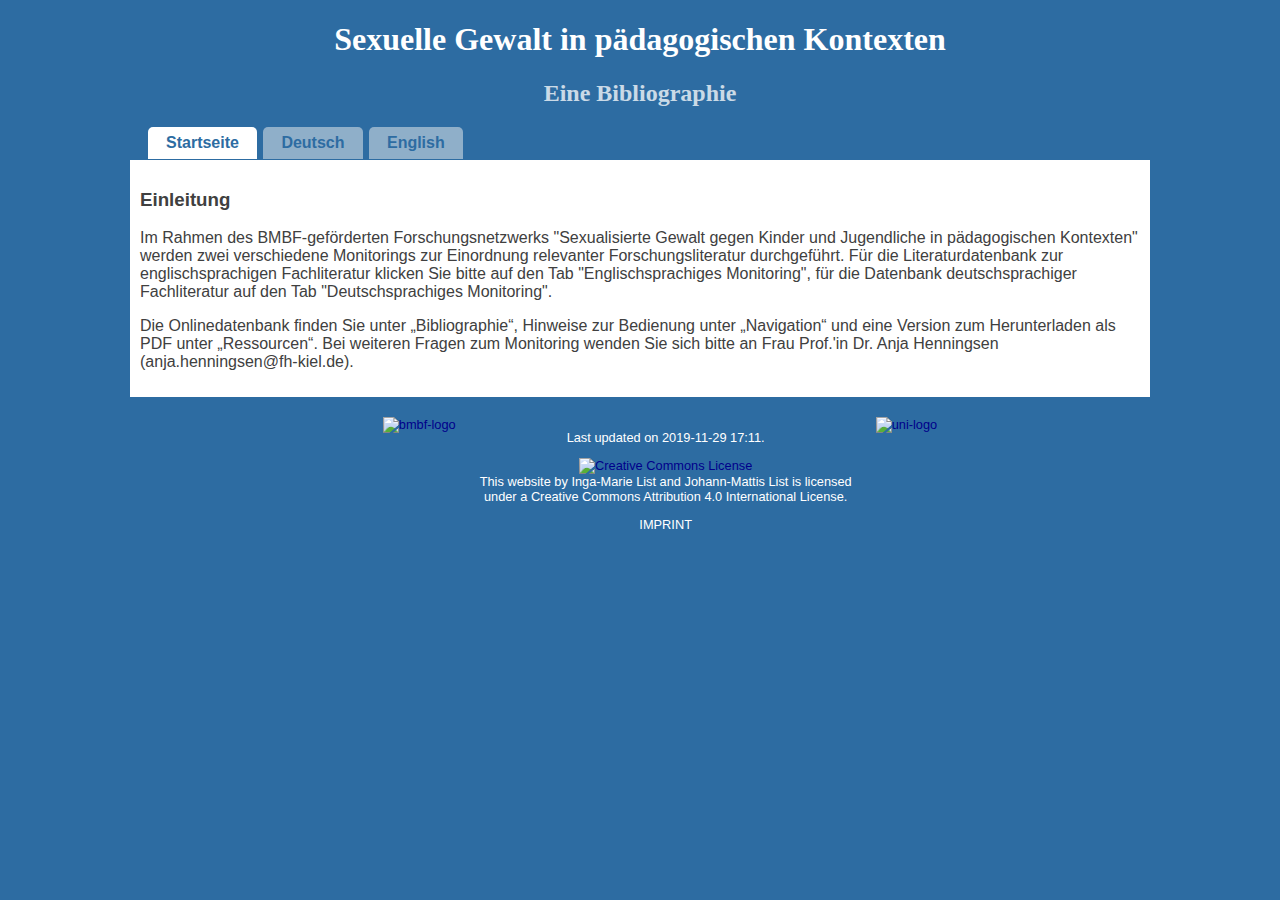
==== commit dd7143b2: "update" ====
--- a/index.html
+++ b/index.html
@@ -27,10 +27,8 @@
     </div>
     <div class="dropdown-content">
       <label for="tabreiter-0-0">Startseite</label>
-      <label for="tabreiter-0-1">Hintergrund</label>
-      <label for="tabreiter-0-2">Navigation</label>
-      <label for="tabreiter-0-3">Bibliographie</label>
-      <label for="tabreiter-0-4">Ressourcen</label>
+      <label for="tabreiter-0-1" onclick="window.location.href('de/index.html')">Deutsch</label>
+      <label for="tabreiter-0-2">English</label>
     </div>
   </div>
   <h2>Eine Bibliographie</h2>
@@ -41,207 +39,25 @@
 	  <label class="main" for="tabreiter-0-0">Startseite</label>
 	  <div>
 	    <div class="base"><h3>Einleitung</h3>
-<p>Zur vertieften Auseinandersetzung mit englischsprachiger Forschung zu den Forschungsschwerpunkten der BMBF-Förderlinie „Sexuelle Gewalt gegen Kinder und Jugendliche in pädagogischen Kontexten“ wird über drei Jahre hinweg ein Monitoring englischsprachiger Fachliteratur durchgeführt. Dieses Monitoring dient in erster Linie den Forscher_innen innerhalb der Förderlinie, einen strukturierten sowie konzentrierten Zugang zu relevanten englischsprachigen Publikationen zu erhalten. Darüber hinaus profitieren weitere Forscher_innen und Studierende von thematischen Anschlussstellen der Literatursammlung.</p></div><div class="footer"> <div class="footerchild"> <a href="http://www.bmbf.de"><img src="images/bmbf.png" alt="bmbf-logo" style="width:100px;"/></a></div> <div class="footerchild"> <p> Last updated on {last_update}.  </p> <p> <a rel="license" href="http://creativecommons.org/licenses/by/4.0/"><img alt="Creative Commons License" style="border-width:0" src="https://i.creativecommons.org/l/by-nc/4.0/88x31.png"></a><br><span xmlns:dct="http://purl.org/dc/terms/" href="http://purl.org/dc/dcmitype/InteractiveResource" property="dct:title" rel="dct:type">This website</span> by <span xmlns:cc="http://creativecommons.org/ns#" property="cc:attributionName">Inga-Marie List</span> is licensed under a <a rel="license" href="http://creativecommons.org/licenses/by/4.0/" style="color:white">Creative Commons Attribution 4.0 International License</a>.  </p><p><a style="color:white;" href="http://www.uni-kiel.de/suchen/impressum.shtml">IMPRINT</a></p> </div> <div class="footerchild"> <a href="http://uni-kiel.de"> <img src="images/uni-kiel.gif" alt="uni-logo" style="width:100px;"/></a></div> </div> 
-
-	  </div>
+	      <p>Im Rahmen des BMBF-geförderten Forschungsnetzwerks "Sexualisierte Gewalt gegen Kinder und Jugendliche in pädagogischen Kontexten" werden zwei verschiedene Monitorings zur Einordnung relevanter Forschungsliteratur durchgeführt. Für die Literaturdatenbank zur englischsprachigen Fachliteratur klicken Sie bitte auf den Tab "Englischsprachiges Monitoring", für die Datenbank deutschsprachiger Fachliteratur auf den Tab "Deutschsprachiges Monitoring". </p>
+	  <p>Die Onlinedatenbank finden Sie unter „Bibliographie“, Hinweise zur Bedienung unter „Navigation“ und eine Version zum Herunterladen als PDF unter „Ressourcen“. Bei weiteren Fragen zum Monitoring wenden Sie sich bitte an Frau Prof.'in Dr. Anja Henningsen (anja.henningsen@fh-kiel.de).</p></div><div class="footer"> <div class="footerchild"> <a href="http://www.bmbf.de"><img src="images/bmbf.png" alt="bmbf-logo" style="width:100px;"/></a></div> <div class="footerchild"> <p> Last updated on 2019-11-29 17:11.  </p> <p> <a rel="license" href="http://creativecommons.org/licenses/by/4.0/"><img alt="Creative Commons License" style="border-width:0" src="https://i.creativecommons.org/l/by-nc/4.0/88x31.png"></a><br><span xmlns:dct="http://purl.org/dc/terms/" href="http://purl.org/dc/dcmitype/InteractiveResource" property="dct:title" rel="dct:type">This website</span> by <span xmlns:cc="http://creativecommons.org/ns#" property="cc:attributionName">Inga-Marie List and Johann-Mattis List</span> is licensed under a <a rel="license" href="http://creativecommons.org/licenses/by/4.0/" style="color:white">Creative Commons Attribution 4.0 International License</a>.  </p><p><a style="color:white;" href="https://www.fh-kiel.de/index.php?id=3712">IMPRINT</a></p> </div> <div class="footerchild"> <a href="http://uni-kiel.de"> <img src="images/uni-kiel.gif" alt="uni-logo" style="width:100px;"/></a></div> </div> 
+	  	  </div>
 	</li>
 	<li class="reiter">
 	  <input type="radio" name="tabreiter-0" id="tabreiter-0-1" />
-	  <label class="main" for="tabreiter-0-1">Hintergrund</label>
+	  <label onclick="window.location.href='de/index.html'" class="main" for="tabreiter-0-1">Deutsch</label>
 	  <div>
-	    <div class="base"><h3>Hintergrund: Englischsprachiger Forschungsstand „Sexuelle Gewalt in pädagogischen Kontexten“</h3>
-<p>Zur vertieften Auseinandersetzung mit englischsprachiger Forschung zu den Forschungsschwerpunkten der BMBF-Förderlinie „Sexuelle Gewalt gegen Kinder und Jugendliche in pädagogischen Kontexten“ wird über drei Jahre hinweg ein Monitoring englischsprachiger Fachliteratur durchgeführt. Dieses Monitoring dient in erster Linie den Forscher_innen innerhalb der Förderlinie, einen strukturierten sowie konzentrierten Zugang zu relevanten englischsprachigen Publikationen zu erhalten. Darüber hinaus profitieren weitere Forscher_innen und Studierende von thematischen Anschlussstellen der Literatursammlung.</p>
-<p>Zentrale Erkenntnisinteressen dieses Monitorings sind Forschungsergebnisse in englischsprachigen Publikationen, welchen Themen besonders viel Aufmerksamkeit geschenkt wird, wie sie präsentiert werden und was für Desiderata vorliegen. Zu diesem Zweck wird jährlich eine Bibliographie veröffentlicht; Mit dieser ersten ist der Publikationszeitraum von 2010 bis 2017 abgedeckt. In jährlichen Abständen findet eine aktualisierte Sammlung statt. Darüber hinaus vertieft ein jährlicher Schwerpunktartikel beachtenswerte Forschungsergebnisse.</p>
-<p>Das Monitoring befasst sich schwerpunktmäßig mit dem Phänomen „sexuelle Gewalt gegen Kinder und Jugendliche in pädagogischen Kontexten“ und integriert flankierende Fragestellungen von Gewalt und Sexualität. Relevante Unterthemen wurden anhand der inhaltlichen Cluster des Forschungsnetzwerks herausgearbeitet, d.h. die Recherche konzentriert sich auf die soziale Rahmung, die organisationalen Strukturen und Kulturen, die Qualifizierung von Fachkräften, Präventionsprogramme für Adressat_innen sowie Disclosure. Da aber auch sexuelle Gewalt in familialen und Peerbeziehungen eine Auswirkung auf die pädagogische Arbeit haben und im Laufe der Literaturrecherche sich als wichtige Forschungs- und Publikationsthemen herausstellten, werden sie in diesem Monitoring ebenfalls berücksichtigt. Während sexuelle Gewalt im Fokus des Monitorings steht, werden andere Formen der Gewalt und des Missbrauchs mitberücksichtigt. Darüber hinaus wird auch der Umgang mit Sexualität als wichtiges Thema, besonders zur Präventionsarbeit, in diesem Forschungsnetzwerk betrachtet, weswegen hierauf ein weiterer Schwerpunkt im Monitoring gelegt wird.</p>
-<h3>Anleitung zur Navigation</h3>
-<p>Die Datenbank enthält derzeit über 900 englischsprachige Einträge - Zeitschriftenartikel, Monographien und Aufsätze in Sammelbände - zum Themenfeld "Sexuelle Gewalt in pädagogischen Kontexten" und wird jährlich aktualisiert. Die aktuelle Fassung der gesamten Bibliographie kann unter "download" heruntergeladen werden. </p>
-<p>In der Onlinedatenbank kann nach speziellen Einträgen gesucht werden:
-<ol>
-<li style="list-style:bullet; margin-left:8px;"> Das Menu "Kategorien" zeigt alle Einträge einer Kategorie, wenn Sie darauf klicken. Indem Sie mit der Maus ohne zuklicken über die Menu-Punkte gleiten, können Sie dem Kategorienbaum folgen. Einträge, die das Ende des Kategorienbaums darstellen (die "Blätter") sind jeweils unterstrichen.</li>
-<li style="list-style:bullet; margin-left:8px;"> Der Filter für freien Text erlaubt es Ihnen, nach Titeln zu suchen, die im freien Text der Einträge ihren Suchbegriff aufweisen. Der freie Text enthält hierbei auch den Abstract.</li>
-<li style="list-style:bullet; margin-left:8px;"> Die Suche nach Schlagwörtern weist eine Autovervollständigung auf. Wenn Sie mehr als einen Buchstaben schreiben, werden Ihnen Vorschläge gemacht, nach denen Sie Schlagwörter aussuchen können. Diese werden jeweils durch ein Komma getrennt voneinander dargestellt.</li>
-<li style="list-style:bullet; margin-left:8px;"> Die Suche mit Hilfe des Autor_innenfilters ermöglicht Ihnen, bestimmte Autor_innen auszuwählen.</li>
-<li style="list-style:bullet; margin-left:8px;"> Der Jahresfilter ermöglicht Ihnen die Suche nach Artikeln auf ein bestimmtes Publikationsjahr einzuschränken.</li>
-</ol></p>
-<p>Zu den einzelnen Einträge erscheinen die ersten vier Schlagwörter (weiße Felder), die Kategorien (blaues Feld), der Bibtex-Code (grünes Feld) sowie ggf. die DOI (schwarzes Feld) oder die ISBN. Bei Klicken auf diese Felder werden weitere Informationen sichtbar:
-<ol>
-<li style="list-style:bullet;margin-left:8px;"> Schlagwörter: die Kookkurenzen, also welche Schlagwörter mit dem ausgewählten häufig gemeinsam auftreten</li>
-<li style="list-style:bullet;margin-left:8px;"> Kategorien: sämtliche Kategorien, denen der ausgewählte Eintrag zugeordnet wurde</li>
-<li style="list-style:bullet;margin-left:8px;"> Bibtex-Code: weitere Informationen zum Eintrag wie bspw. ein Abstract und sämtliche weitere Schlagwörter</li>
-</ol></p>
-<p>Über den Bixtex-Code können die Einträge auch exportiert werden. Hierzu müssen Sie den jeweiligen bibliographischen Eintrag lediglich kopieren und entweder über Ihr Literaturverwaltungsprogramm importieren, oder in Ihre BibTex-Datei schreiben, sofern Sie BibTex zur Literaturverwaltung verwenden. Die komplette BibTex-Datei steht zum Download zusammen mit dieser Web-Applikation zur Verfügung. </p></div><div class="footer"> <div class="footerchild"> <a href="http://www.bmbf.de"><img src="images/bmbf.png" alt="bmbf-logo" style="width:100px;"/></a></div> <div class="footerchild"> <p> Last updated on {last_update}.  </p> <p> <a rel="license" href="http://creativecommons.org/licenses/by/4.0/"><img alt="Creative Commons License" style="border-width:0" src="https://i.creativecommons.org/l/by-nc/4.0/88x31.png"></a><br><span xmlns:dct="http://purl.org/dc/terms/" href="http://purl.org/dc/dcmitype/InteractiveResource" property="dct:title" rel="dct:type">This website</span> by <span xmlns:cc="http://creativecommons.org/ns#" property="cc:attributionName">Inga-Marie List</span> is licensed under a <a rel="license" href="http://creativecommons.org/licenses/by/4.0/" style="color:white">Creative Commons Attribution 4.0 International License</a>.  </p><p><a style="color:white;" href="http://www.uni-kiel.de/suchen/impressum.shtml">IMPRINT</a></p> </div> <div class="footerchild"> <a href="http://uni-kiel.de"> <img src="images/uni-kiel.gif" alt="uni-logo" style="width:100px;"/></a></div> </div> 
-
+	    <div class="base"></div>
 	  </div>
 	</li>
-	<li class="reiter">
-	  <input type="radio" name="tabreiter-0" id="tabreiter-0-2" />
-	  <label class="main" for="tabreiter-0-2">Navigation</label>
-	  <div><div class="base"><h3>Anleitung zur Navigation</h3>
-<p>Die Datenbank enthält derzeit über 900 englischsprachige Einträge - Zeitschriftenartikel, Monographien und Aufsätze in Sammelbände - zum Themenfeld "Sexuelle Gewalt in pädagogischen Kontexten" und wird jährlich aktualisiert. Die aktuelle Fassung der gesamten Bibliographie kann unter "Ressourcen" heruntergeladen werden. </p>
-<p>In der Onlinedatenbank kann nach speziellen Einträgen gesucht werden:
-<ol>
-<li style="list-style:bullet; margin-left:8px;"> Das Menü "Kategorien" zeigt alle Einträge einer Kategorie, wenn Sie darauf klicken. Indem Sie mit der Maus ohne zu klicken über die Menü-Punkte gleiten, können Sie dem Kategorienbaum folgen. Einträge, die das Ende des Kategorienbaums darstellen (die "Blätter") sind jeweils unterstrichen.</li>
-<li style="list-style:bullet; margin-left:8px;"> Der Filter für freien Text erlaubt es Ihnen, nach Titeln zu suchen, die im freien Text der Einträge ihren Suchbegriff aufweisen. Der freie Text enthält hierbei auch den Abstract.</li>
-<li style="list-style:bullet; margin-left:8px;"> Die Suche nach Schlagwörtern weist eine Autovervollständigung auf. Wenn Sie mehr als einen Buchstaben schreiben, werden Ihnen Vorschläge gemacht, nach denen Sie Schlagwörter aussuchen können. Diese werden jeweils durch ein Komma getrennt voneinander dargestellt.</li>
-<li style="list-style:bullet; margin-left:8px;"> Die Suche mit Hilfe des Autor_innenfilters ermöglicht Ihnen, bestimmte Autor_innen auszuwählen.</li>
-<li style="list-style:bullet; margin-left:8px;"> Der Jahresfilter ermöglicht Ihnen die Suche nach Artikeln auf ein bestimmtes Publikationsjahr einzuschränken.</li>
-</ol></p>
-<p>Zu den einzelnen Einträge erscheinen die ersten vier Schlagwörter (weiße Felder), der Abstract (oranges Feld) die Kategorien (blaues Feld), der Bibtex-Code (grünes Feld) sowie ggf. die DOI oder die ISBN (schwarzes Feld). Bei Klicken auf diese Felder werden weitere Informationen sichtbar:
-<ol>
-<li style="list-style:bullet;margin-left:8px;"> Schlagwörter: die Kookkurenzen, also welche Schlagwörter mit dem ausgewählten häufig gemeinsam auftreten</li>
-<li style="list-style:bullet;margin-left:8px;"> Kategorien: sämtliche Kategorien, denen der ausgewählte Eintrag zugeordnet wurde</li>
-<li style="list-style:bullet;margin-left:8px;"> Bibtex-Code: weitere Informationen zum Eintrag wie bspw. sämtliche weiteren Schlagwörter</li>
-</ol></p>
-<p>Über den Bixtex-Code können die Einträge auch exportiert werden. Hierzu müssen Sie den jeweiligen bibliographischen Eintrag lediglich kopieren und entweder über Ihr Literaturverwaltungsprogramm importieren, oder in Ihre BibTex-Datei schreiben, sofern Sie BibTex zur Literaturverwaltung verwenden. Die komplette BibTex-Datei steht zum Download zusammen mit dieser Web-Applikation zur Verfügung. </p></div><div class="footer"> <div class="footerchild"> <a href="http://www.bmbf.de"><img src="images/bmbf.png" alt="bmbf-logo" style="width:100px;"/></a></div> <div class="footerchild"> <p> Last updated on {last_update}.  </p> <p> <a rel="license" href="http://creativecommons.org/licenses/by/4.0/"><img alt="Creative Commons License" style="border-width:0" src="https://i.creativecommons.org/l/by-nc/4.0/88x31.png"></a><br><span xmlns:dct="http://purl.org/dc/terms/" href="http://purl.org/dc/dcmitype/InteractiveResource" property="dct:title" rel="dct:type">This website</span> by <span xmlns:cc="http://creativecommons.org/ns#" property="cc:attributionName">Inga-Marie List</span> is licensed under a <a rel="license" href="http://creativecommons.org/licenses/by/4.0/" style="color:white">Creative Commons Attribution 4.0 International License</a>.  </p><p><a style="color:white;" href="http://www.uni-kiel.de/suchen/impressum.shtml">IMPRINT</a></p> </div> <div class="footerchild"> <a href="http://uni-kiel.de"> <img src="images/uni-kiel.gif" alt="uni-logo" style="width:100px;"/></a></div> </div> 
-
-	  </div>
-	</li>
-
-	<li class="reiter">
-	  <input type="radio" name="tabreiter-0" id="tabreiter-0-3" />
-	  <label class="main" for="tabreiter-0-3">Bibliographie</label>
-	  <div><div class="base"><h3>Bibliographie</h3>
-<!--<span class="dropdownx"><button class="btn btn-default dropdown-toggle" type="button" data-toggle="dropdown">Kategorien <span class="caret"></span></button> <ul class="dropdown-menu" id="droppit"> </span>-->
-
-<div class="btn-group">
-<nav class="btn btn-default dropdown-toggle">
-<ul class="cathy">
-<li class="cathy"><a class="cathy" onclick="">Kategorien</a>
-<ul class="cathy">
-<li class="cathy">
-<a class="cathy" onclick="showCat('1 Sozialer Kontext')">1 Sozialer Kontext</a>
-<ul class="cathy">
-<li class="cathy"><a class="cathy final" onclick="showCat('1.1 Policies')">1.1 Policies</a></li>
-<li class="cathy"><a class="cathy final" onclick="showCat('1.2 Diskurse')">1.2 Diskurse</a></li>
-<li class="cathy"><a class="cathy final" onclick="showCat('1.3 Medien und Technologie')">1.3 Medien und Technologie</a></li>
-<li class="cathy"><a class="cathy" onclick="showCat('1.4 Identitäten')">1.4 Identitäten</a>
-<ul class="cathy">
-<li class="cathy"><a class="cathy final" onclick="showCat('1.4.1 Gender')">1.4.1 Gender</a></li>
-<li class="cathy"><a class="cathy final" onclick="showCat('1.4.2 LGBT')">1.4.2 LGBT</a></li>
-<li class="cathy"><a class="cathy final" onclick="showCat('1.4.3 Schicht')">1.4.3 Schicht</a></li>
-<li class="cathy"><a class="cathy final" onclick="showCat('1.4.4 Ethnizität')">1.4.4 Ethnizität</a></li>
-<li class="cathy"><a class="cathy final" onclick="showCat('1.4.5 Religion')">1.4.5 Religion</a></li>
-<li class="cathy"><a class="cathy final" onclick="showCat('1.4.6 Behinderungen')">1.4.6 Behinderungen</a></li>
-</ul>
-</li>
-</ul>
-</li>
-<li class="cathy">
-<a class="cathy" onclick="showCat('2 Institutioneller Kontext')">2 Institutioneller Kontext</a>
-<ul class="cathy">
-<li class="cathy"><a class="cathy final" onclick="showCat('2.1 Dynamiken')">2.1 Dynamiken</a></li>
-<li class="cathy"><a class="cathy" onclick="showCat('2.2 Einrichtungstypen')">2.2 Einrichtungstypen</a>
-<ul class="cathy">
-<li class="cathy"><a class="cathy final" onclick="showCat('2.2.1 Kindertagesstätte')">2.2.1 Kindertagesstätte</a></li>
-<li class="cathy"><a class="cathy final" onclick="showCat('2.2.10 Justizvollzugsanstalt')">2.2.10 Justizvollzugsanstalt</a></li>
-<li class="cathy"><a class="cathy final" onclick="showCat('2.2.2 Grundschule')">2.2.2 Grundschule</a></li>
-<li class="cathy"><a class="cathy" onclick="showCat('2.2.3 Weiterführende Schule')">2.2.3 Weiterführende Schule</a>
-<ul class="cathy">
-<li class="cathy"><a class="cathy" onclick="showCat('2.2.3.1 Schulfächer')">2.2.3.1 Schulfächer</a>
-<ul class="cathy">
-<li class="cathy"><a class="cathy final" onclick="showCat('2.2.3.1.1 Sportunterricht')">2.2.3.1.1 Sportunterricht</a></li>
-<li class="cathy"><a class="cathy final" onclick="showCat('2.2.3.1.2 Literatur')">2.2.3.1.2 Literatur</a></li>
-<li class="cathy"><a class="cathy final" onclick="showCat('2.2.3.1.3 AGs')">2.2.3.1.3 AGs</a></li>
-</ul>
-</li>
-</ul>
-</li>
-<li class="cathy"><a class="cathy final" onclick="showCat('2.2.4 Sonderpädagogik')">2.2.4 Sonderpädagogik</a></li>
-<li class="cathy"><a class="cathy final" onclick="showCat('2.2.5 Hochschule')">2.2.5 Hochschule</a></li>
-<li class="cathy"><a class="cathy final" onclick="showCat('2.2.6 Jugendamt')">2.2.6 Jugendamt</a></li>
-<li class="cathy"><a class="cathy final" onclick="showCat('2.2.7 Kinder- und Jugendhilfe')">2.2.7 Kinder- und Jugendhilfe</a></li>
-<li class="cathy"><a class="cathy final" onclick="showCat('2.2.8 Offene Kinder- und Jugendarbeit')">2.2.8 Offene Kinder- und Jugendarbeit</a></li>
-<li class="cathy"><a class="cathy final" onclick="showCat('2.2.9 Kirche')">2.2.9 Kirche</a></li>
-</ul>
-</li>
-</ul>
-</li>
-<li class="cathy"><a class="cathy" onclick="showCat('3 Fokus')">3 Fokus</a>
-<ul class="cathy">
-<li class="cathy"><a class="cathy" onclick="showCat('3.1 Sexualpädagogik')">3.1 Sexualpädagogik</a></li>
-<li class="cathy"><a class="cathy" onclick="showCat('3.2 Kinderschutz und Gewaltprävention')">3.2 Kinderschutz und Gewaltprävention</a></li>
-</ul>
-</li>
-<li class="cathy"><a class="cathy" onclick="showCat('4 Fachkräfte')">4 Fachkräfte</a>
-<ul class="cathy">
-<li class="cathy"><a class="cathy final" onclick="showCat('4.1 Intern')">4.1 Intern</a></li>
-<li class="cathy"><a class="cathy final" onclick="showCat('4.2 Extern')">4.2 Extern</a></li>
-<li class="cathy"><a class="cathy final" onclick="showCat('4.3 Peers')">4.3 Peers</a></li>
-</ul>
-</li>
-<li class="cathy">
-<a class="cathy" onclick="showCat('5 Adressat_innen')">5 Adressat_innen</a>
-<ul class="cathy">
-<li class="cathy"><a class="cathy final" onclick="showCat('5.1 Kinder')">5.1 Kinder</a></li>
-<li class="cathy"><a class="cathy final" onclick="showCat('5.2 Jugendliche')">5.2 Jugendliche</a></li>
-<li class="cathy"><a class="cathy final" onclick="showCat('5.3 Eltern und Familie')">5.3 Eltern und Familie</a></li>
-</ul>
-</li>
-<li class="cathy"><a class="cathy" onclick="showCat('6 Gewalt')">6 Gewalt</a>
-<ul class="cathy">
-<li class="cathy"><a class="cathy" onclick="showCat('6.1 Täter*in')">6.1 Täter*in</a></li>
-<ul class="cathy">
-<li class="cathy"><a class="cathy final" onclick="showCat('6.1.1 Peer')">6.1.1 Peer</a></li>
-<li class="cathy"><a class="cathy final" onclick="showCat('6.1.2 Erwachsene')">6.1.2 Erwachsene</a></li>
-</ul>
-<li class="cathy"><a class="cathy" onclick="showCat('6.2 Art')">6.2 Art</a></li>
-<ul class="cathy">
-<li class="cathy"><a class="cathy final" onclick="showCat('6.2.1 Belästigung')">6.2.1 Belästigung</a></li>
-<li class="cathy"><a class="cathy final" onclick="showCat('6.2.2 Missbrauch')">6.2.2 Missbrauch</a></li>
-<li class="cathy"><a class="cathy final" onclick="showCat('6.2.3 Vergewaltigung')">6.2.3 Vergewaltigung</a></li>
-<li class="cathy"><a class="cathy final" onclick="showCat('6.2.4 Übergriff')">6.2.4 Übergriff</a></li>
-<li class="cathy"><a class="cathy final" onclick="showCat('6.2.5 Diskriminierung')">6.2.5 Diskriminierung</a></li>
-</ul>
-<li class="cathy"><a class="cathy final" onclick="showCat('6.3 Negative Folgen')">6.3 Negative Folgen</a></li>
-<li class="cathy"><a class="cathy final" onclick="showCat('6.4 Resilienz')">6.4 Resilienz</a></li>
-<li class="cathy"><a class="cathy final" onclick="showCat('6.5 Disclosure')">6.5 Disclosure</a></li>
-</ul>
-</li>
-<li class="cathy"><a class="cathy" onclick="showCat('7 Sexualität')">7 Sexualität</a>
-<ul class="cathy">
-<li class="cathy"><a class="cathy final" onclick="showCat('7.1 Beziehungsgestaltung')">7.1 Beziehungsgestaltung</a></li>
-<li class="cathy"><a class="cathy final" onclick="showCat('7.2 Selbstbestimmung')">7.2 Selbstbestimmung</a></li>
-<li class="cathy"><a class="cathy final" onclick="showCat('7.3 Sexuelle Erfahrungen')">7.3 Sexuelle Erfahrungen</a></li>
-</ul>
-</li>
-<li class="cathy">
-<a class="cathy" onclick="showCat('8 Forschung')">8 Forschung</a>
-<ul class="cathy">
-<li class="cathy"><a class="cathy final" onclick="showCat('8.1 Forschungsethik')">8.1 Forschungsethik</a></li>
-<li class="cathy"><a class="cathy final" onclick="showCat('8.2 Theorie')">8.2 Theorie</a></li>
-<li class="cathy"><a class="cathy final" onclick="showCat('8.3 Methodologie')">8.3 Methodologie</a></li>
-<li class="cathy"><a class="cathy final" onclick="showCat('8.4 Ergebnisse')">8.4 Ergebnisse</a></li>
-<li class="cathy"><a class="cathy final" onclick="showCat('8.5 Forschungslücken')">8.5 Forschungslücken</a></li>
-</ul>
-</li>
-</ul>
-</li>
-</ul>
-</nav>
-<input type="text" class="form-control textfield" style="width:140px;display:inline" onkeyup="filter('freetext');" id="freetext" placeholder="freien Text filtern" />
-<input type="text" class="form-control textfield" style="width:140px;display:inline" id="keyword" placeholder="nach Schlagwörtern filtern" />
-<input type="text" class="form-control textfield" style="width:140px;display:inline" onkeyup="filter('author');" id="author" placeholder="nach Autor_innen filtern" />
-<input type="text" class="form-control textfield" style="width:140px;display:inline" onkeyup="filter('year');" id="year" placeholder="nach Jahr filtern" /></div>
-
-<div id="bibliography"></div></div><div class="footer"> <div class="footerchild"> <a href="http://www.bmbf.de"><img src="images/bmbf.png" alt="bmbf-logo" style="width:100px;"/></a></div> <div class="footerchild"> <p> Last updated on {last_update}.  </p> <p> <a rel="license" href="http://creativecommons.org/licenses/by/4.0/"><img alt="Creative Commons License" style="border-width:0" src="https://i.creativecommons.org/l/by-nc/4.0/88x31.png"></a><br><span xmlns:dct="http://purl.org/dc/terms/" href="http://purl.org/dc/dcmitype/InteractiveResource" property="dct:title" rel="dct:type">This website</span> by <span xmlns:cc="http://creativecommons.org/ns#" property="cc:attributionName">Inga-Marie List</span> is licensed under a <a rel="license" href="http://creativecommons.org/licenses/by/4.0/" style="color:white">Creative Commons Attribution 4.0 International License</a>.  </p><p><a style="color:white;" href="http://www.uni-kiel.de/suchen/impressum.shtml">IMPRINT</a></p> </div> <div class="footerchild"> <a href="http://uni-kiel.de"> <img src="images/uni-kiel.gif" alt="uni-logo" style="width:100px;"/></a></div> </div> 
-
-	  </div>
-	</li>
-	<li class="reiter">
-	  <input type="radio" name="tabreiter-0" id="tabreiter-0-4" />
-	  <label class="main" for="tabreiter-0-4">Ressourcen</label>
+	<li class="reiter" onclick="window.location.href('en/index.html')">
+	  <input type="radio" name="tabreiter-0" id="tabreiter-0-1" />
+	  <label onclick="window.location.href='en/index.html'" class="main" for="tabreiter-0-1">English</label>
 	  <div>
-	    <div class="base"><h3>Ressourcen</h3>
-<p>In Ergänzung zur Online-Version ist diese Bibliographie auch als elektronisches Dokument verfügbar:</p>
-<blockquote>
-<p>List, Inga Marie; Jenner, Lina; Henningsen, Anja (2017): Monitoring zum englischsprachigen Forschungsstand "Sexuelle Gewalt in pädagogischen Kontexten". Bibliographie, Nummer 1. DOI: http://doi.org/10.5281/zenodo.827144. Kiel: Christian-Albrechts-Universität.</p>
-</blockquote>
-<p>Falls Sie in Artikeln auf die Bibliographie verweisen wollen, möchten wir Sie bitten, die elektronische Ressource wie oben angegeben zu zitieren.</p></div><div class="footer"> <div class="footerchild"> <a href="http://www.bmbf.de"><img src="images/bmbf.png" alt="bmbf-logo" style="width:100px;"/></a></div> <div class="footerchild"> <p> Last updated on {last_update}.  </p> <p> <a rel="license" href="http://creativecommons.org/licenses/by/4.0/"><img alt="Creative Commons License" style="border-width:0" src="https://i.creativecommons.org/l/by-nc/4.0/88x31.png"></a><br><span xmlns:dct="http://purl.org/dc/terms/" href="http://purl.org/dc/dcmitype/InteractiveResource" property="dct:title" rel="dct:type">This website</span> by <span xmlns:cc="http://creativecommons.org/ns#" property="cc:attributionName">Inga-Marie List</span> is licensed under a <a rel="license" href="http://creativecommons.org/licenses/by/4.0/" style="color:white">Creative Commons Attribution 4.0 International License</a>.  </p><p><a style="color:white;" href="http://www.uni-kiel.de/suchen/impressum.shtml">IMPRINT</a></p> </div> <div class="footerchild"> <a href="http://uni-kiel.de"> <img src="images/uni-kiel.gif" alt="uni-logo" style="width:100px;"/></a></div> </div> 
-
+	    <div class="base"></div>
 	  </div>
 	</li>
       </ul>
     </div>
-    <script src="script.js" type="text/javascript"></script>
 </body>
 </html>
--- a/style.css
+++ b/style.css
@@ -429,6 +429,7 @@
   position: absolute;
   margin-left: auto;
   margin-right: auto;
+  padding: 10px;
   top:10%;
   left:0;
   right:0;
@@ -441,6 +442,7 @@
   width: auto;
   float: left;
   border-radius:5px;
+  overflow-y: scroll;
 }
 .message span {
   color: white;
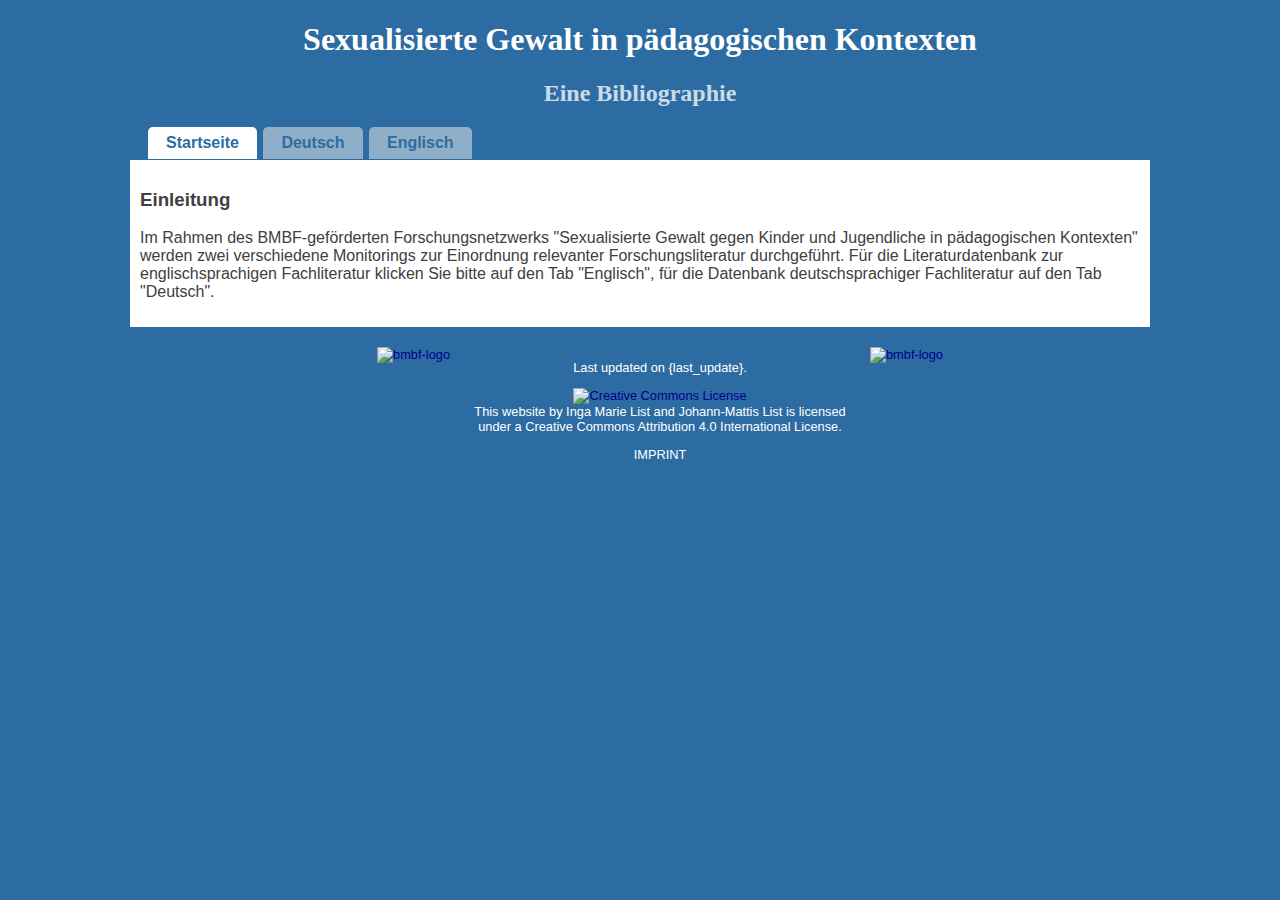
==== commit 0bb8b75e: "update" ====
--- a/index.html
+++ b/index.html
@@ -16,7 +16,7 @@
   <link rel="stylesheet" type="text/css" href="style.css" />
 </head>
 <body>
-  <h1 class="main">Sexuelle Gewalt in pädagogischen Kontexten</h1>
+  <h1 class="main">Sexualisierte Gewalt in pädagogischen Kontexten</h1>
   <h1 class="smart">SeGePä</h1>
 
   <div class="dropdown">
@@ -28,7 +28,7 @@
     <div class="dropdown-content">
       <label for="tabreiter-0-0">Startseite</label>
       <label for="tabreiter-0-1" onclick="window.location.href('de/index.html')">Deutsch</label>
-      <label for="tabreiter-0-2">English</label>
+      <label for="tabreiter-0-2">Englisch</label>
     </div>
   </div>
   <h2>Eine Bibliographie</h2>
@@ -39,8 +39,10 @@
 	  <label class="main" for="tabreiter-0-0">Startseite</label>
 	  <div>
 	    <div class="base"><h3>Einleitung</h3>
-	      <p>Im Rahmen des BMBF-geförderten Forschungsnetzwerks "Sexualisierte Gewalt gegen Kinder und Jugendliche in pädagogischen Kontexten" werden zwei verschiedene Monitorings zur Einordnung relevanter Forschungsliteratur durchgeführt. Für die Literaturdatenbank zur englischsprachigen Fachliteratur klicken Sie bitte auf den Tab "Englischsprachiges Monitoring", für die Datenbank deutschsprachiger Fachliteratur auf den Tab "Deutschsprachiges Monitoring". </p>
-	  <p>Die Onlinedatenbank finden Sie unter „Bibliographie“, Hinweise zur Bedienung unter „Navigation“ und eine Version zum Herunterladen als PDF unter „Ressourcen“. Bei weiteren Fragen zum Monitoring wenden Sie sich bitte an Frau Prof.'in Dr. Anja Henningsen (anja.henningsen@fh-kiel.de).</p></div><div class="footer"> <div class="footerchild"> <a href="http://www.bmbf.de"><img src="images/bmbf.png" alt="bmbf-logo" style="width:100px;"/></a></div> <div class="footerchild"> <p> Last updated on 2019-11-29 17:11.  </p> <p> <a rel="license" href="http://creativecommons.org/licenses/by/4.0/"><img alt="Creative Commons License" style="border-width:0" src="https://i.creativecommons.org/l/by-nc/4.0/88x31.png"></a><br><span xmlns:dct="http://purl.org/dc/terms/" href="http://purl.org/dc/dcmitype/InteractiveResource" property="dct:title" rel="dct:type">This website</span> by <span xmlns:cc="http://creativecommons.org/ns#" property="cc:attributionName">Inga-Marie List and Johann-Mattis List</span> is licensed under a <a rel="license" href="http://creativecommons.org/licenses/by/4.0/" style="color:white">Creative Commons Attribution 4.0 International License</a>.  </p><p><a style="color:white;" href="https://www.fh-kiel.de/index.php?id=3712">IMPRINT</a></p> </div> <div class="footerchild"> <a href="http://uni-kiel.de"> <img src="images/uni-kiel.gif" alt="uni-logo" style="width:100px;"/></a></div> </div> 
+	      <p>Im Rahmen des BMBF-geförderten Forschungsnetzwerks &quot;Sexualisierte Gewalt gegen
+	      Kinder und Jugendliche in pädagogischen Kontexten&quot; werden zwei verschiedene Monitorings zur Einordnung relevanter Forschungsliteratur durchgeführt. Für die Literaturdatenbank zur englischsprachigen Fachliteratur klicken Sie bitte auf den Tab &quot;Englisch&quot;, für die Datenbank deutschsprachiger Fachliteratur auf den Tab &quot;Deutsch&quot;. </p>
+	    </div>
+<div class="footer"> <div class="footerchild"> <a href="http://www.bmbf.de"><img src="images/bmbf.png" alt="bmbf-logo" style="width:100px;"/></a></div> <div class="footerchild"> <p> Last updated on {last_update}.  </p> <p> <a rel="license" href="http://creativecommons.org/licenses/by/4.0/"><img alt="Creative Commons License" style="border-width:0" src="https://i.creativecommons.org/l/by-nc/4.0/88x31.png"></a><br><span xmlns:dct="http://purl.org/dc/terms/" href="http://purl.org/dc/dcmitype/InteractiveResource" property="dct:title" rel="dct:type">This website</span> by <span xmlns:cc="http://creativecommons.org/ns#" property="cc:attributionName">Inga Marie List and Johann-Mattis List</span> is licensed under a <a rel="license" href="http://creativecommons.org/licenses/by/4.0/" style="color:white">Creative Commons Attribution 4.0 International License</a>.  </p><p><a style="color:white;" href="http://www.uni-kiel.de/suchen/impressum.shtml">IMPRINT</a></p> </div> <div class="footerchild"> <a href="http://www.bmbf.de"><img src="images/bmbf.png" alt="bmbf-logo" style="width:100px;"/></a></div> </div>
 	  	  </div>
 	</li>
 	<li class="reiter">
@@ -52,7 +54,8 @@
 	</li>
 	<li class="reiter" onclick="window.location.href('en/index.html')">
 	  <input type="radio" name="tabreiter-0" id="tabreiter-0-1" />
-	  <label onclick="window.location.href='en/index.html'" class="main" for="tabreiter-0-1">English</label>
+	  <label onclick="window.location.href='en/index.html'" class="main"
+	    for="tabreiter-0-1">Englisch</label>
 	  <div>
 	    <div class="base"></div>
 	  </div>
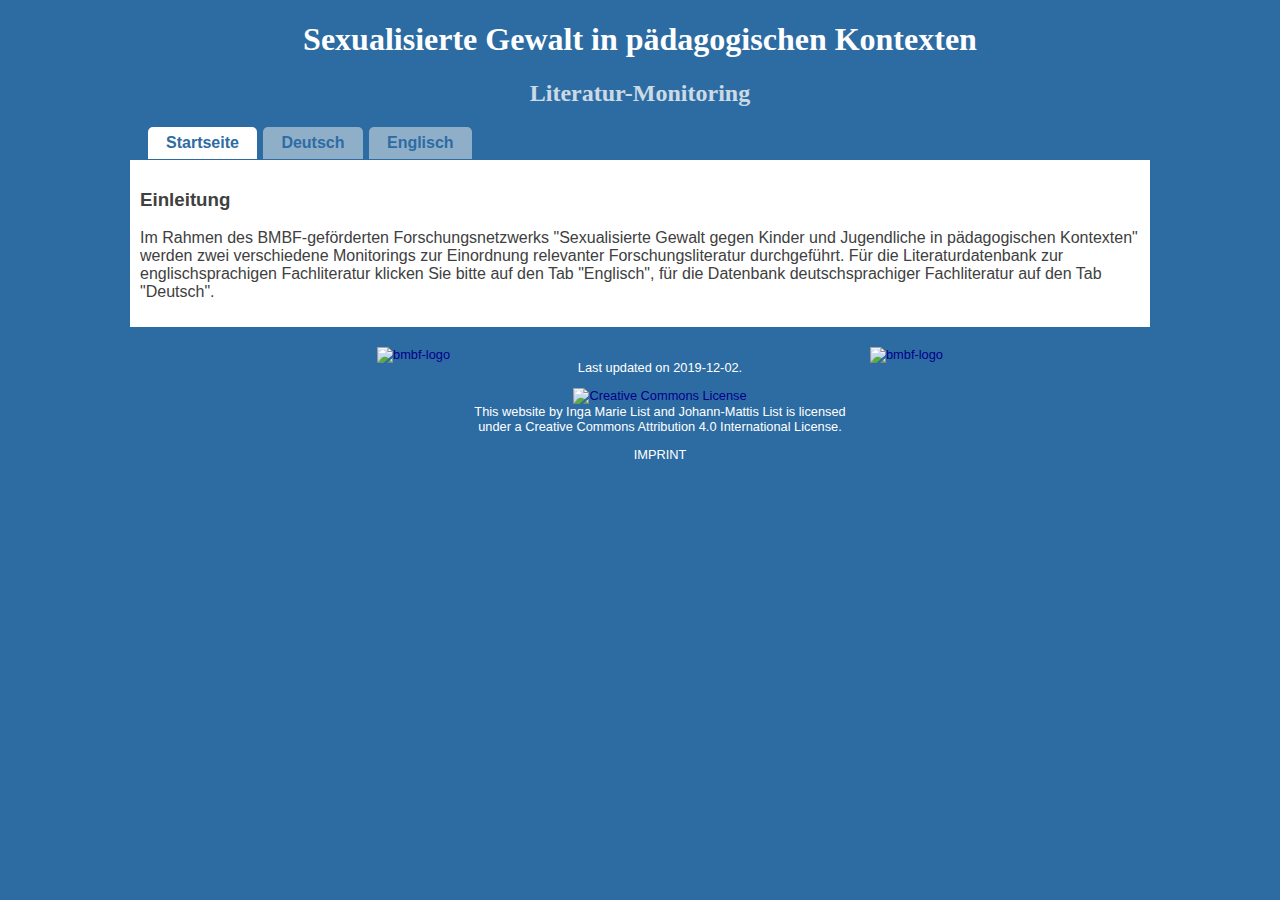
==== commit 172bfe50: "update" ====
--- a/index.html
+++ b/index.html
@@ -31,7 +31,7 @@
       <label for="tabreiter-0-2">Englisch</label>
     </div>
   </div>
-  <h2>Eine Bibliographie</h2>
+  <h2>Literatur-Monitoring</h2>
     <div id="content" class="tabreiter">
       <ul>
 	<li class="reiter">
@@ -42,7 +42,9 @@
 	      <p>Im Rahmen des BMBF-geförderten Forschungsnetzwerks &quot;Sexualisierte Gewalt gegen
 	      Kinder und Jugendliche in pädagogischen Kontexten&quot; werden zwei verschiedene Monitorings zur Einordnung relevanter Forschungsliteratur durchgeführt. Für die Literaturdatenbank zur englischsprachigen Fachliteratur klicken Sie bitte auf den Tab &quot;Englisch&quot;, für die Datenbank deutschsprachiger Fachliteratur auf den Tab &quot;Deutsch&quot;. </p>
 	    </div>
-<div class="footer"> <div class="footerchild"> <a href="http://www.bmbf.de"><img src="images/bmbf.png" alt="bmbf-logo" style="width:100px;"/></a></div> <div class="footerchild"> <p> Last updated on {last_update}.  </p> <p> <a rel="license" href="http://creativecommons.org/licenses/by/4.0/"><img alt="Creative Commons License" style="border-width:0" src="https://i.creativecommons.org/l/by-nc/4.0/88x31.png"></a><br><span xmlns:dct="http://purl.org/dc/terms/" href="http://purl.org/dc/dcmitype/InteractiveResource" property="dct:title" rel="dct:type">This website</span> by <span xmlns:cc="http://creativecommons.org/ns#" property="cc:attributionName">Inga Marie List and Johann-Mattis List</span> is licensed under a <a rel="license" href="http://creativecommons.org/licenses/by/4.0/" style="color:white">Creative Commons Attribution 4.0 International License</a>.  </p><p><a style="color:white;" href="http://www.uni-kiel.de/suchen/impressum.shtml">IMPRINT</a></p> </div> <div class="footerchild"> <a href="http://www.bmbf.de"><img src="images/bmbf.png" alt="bmbf-logo" style="width:100px;"/></a></div> </div>
+<div class="footer"> <div class="footerchild"> <a href="http://www.bmbf.de"><img
+      src="images/bmbf.png" alt="bmbf-logo" style="width:100px;"/></a></div> <div
+    class="footerchild"> <p> Last updated on 2019-12-02.  </p> <p> <a rel="license" href="http://creativecommons.org/licenses/by/4.0/"><img alt="Creative Commons License" style="border-width:0" src="https://i.creativecommons.org/l/by-nc/4.0/88x31.png"></a><br><span xmlns:dct="http://purl.org/dc/terms/" href="http://purl.org/dc/dcmitype/InteractiveResource" property="dct:title" rel="dct:type">This website</span> by <span xmlns:cc="http://creativecommons.org/ns#" property="cc:attributionName">Inga Marie List and Johann-Mattis List</span> is licensed under a <a rel="license" href="http://creativecommons.org/licenses/by/4.0/" style="color:white">Creative Commons Attribution 4.0 International License</a>.  </p><p><a style="color:white;" href="http://www.uni-kiel.de/suchen/impressum.shtml">IMPRINT</a></p> </div> <div class="footerchild"> <a href="http://www.bmbf.de"><img src="images/bmbf.png" alt="bmbf-logo" style="width:100px;"/></a></div> </div>
 	  	  </div>
 	</li>
 	<li class="reiter">
